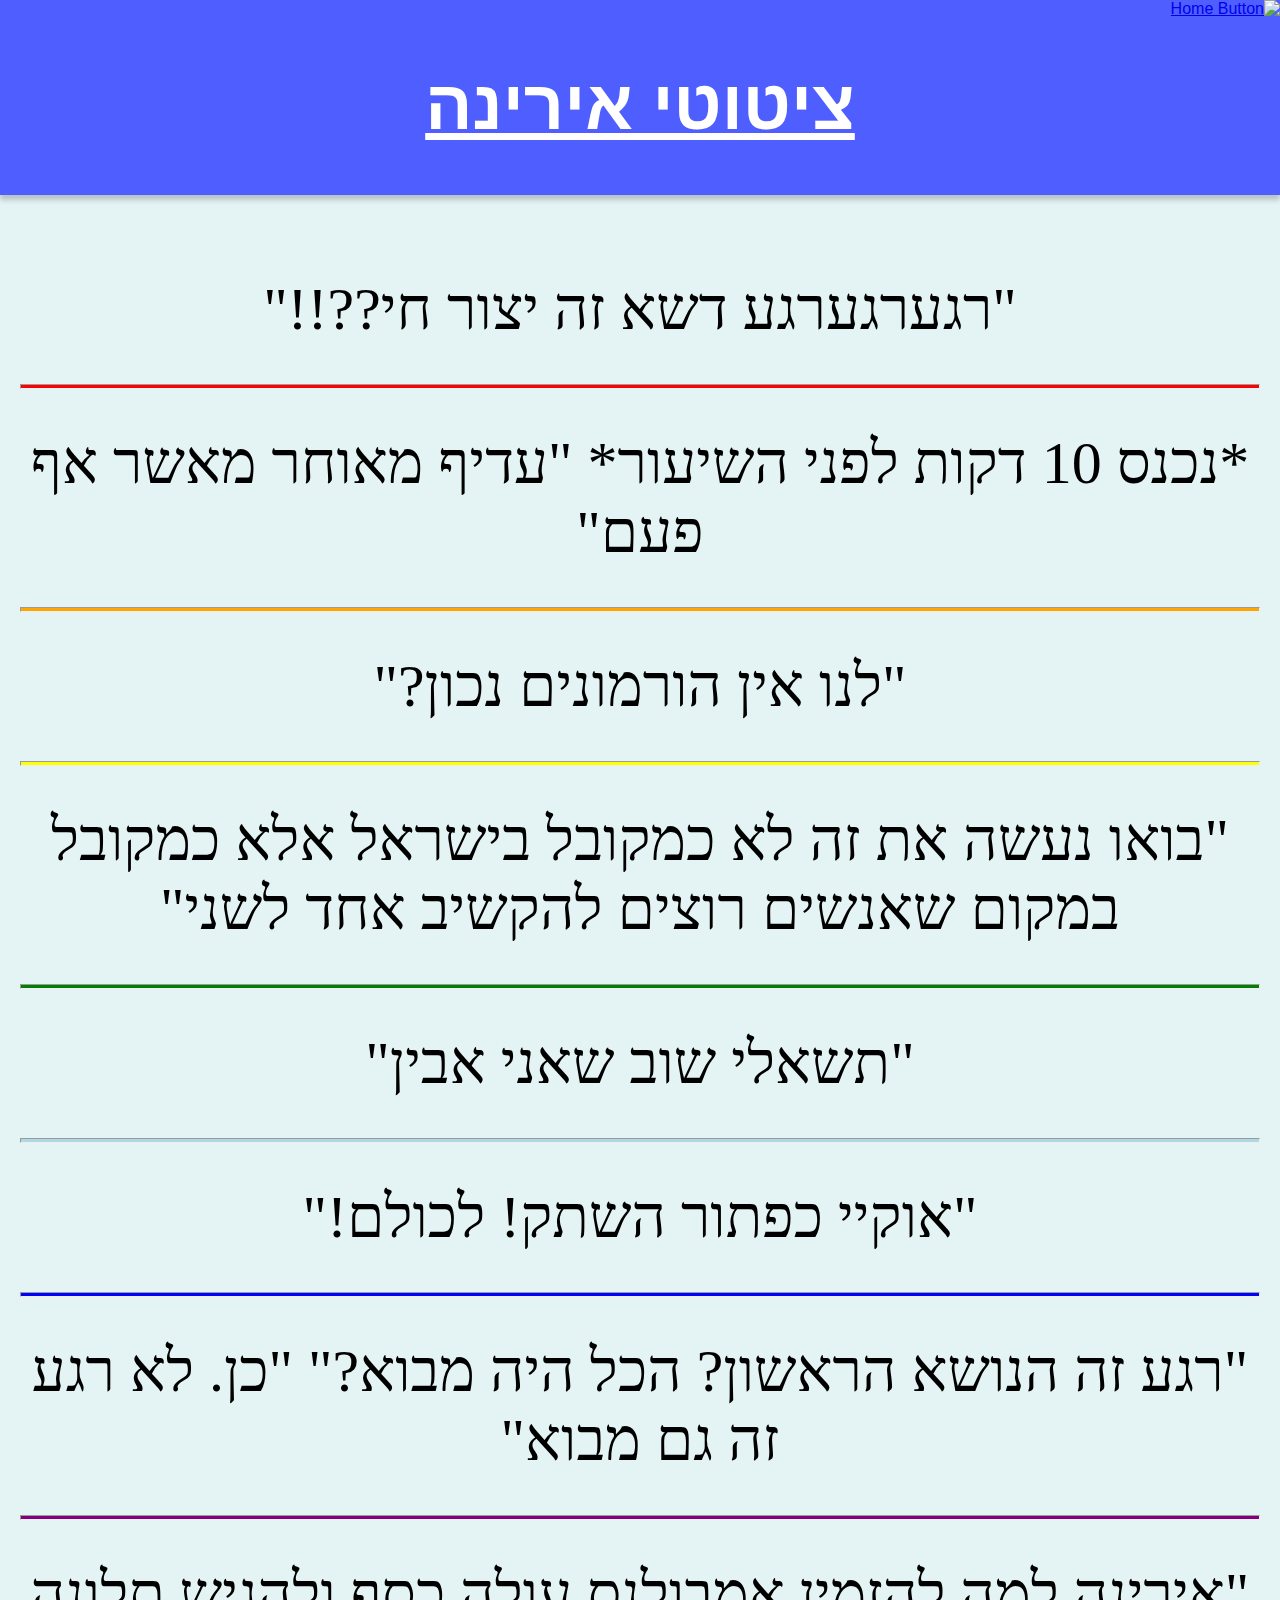
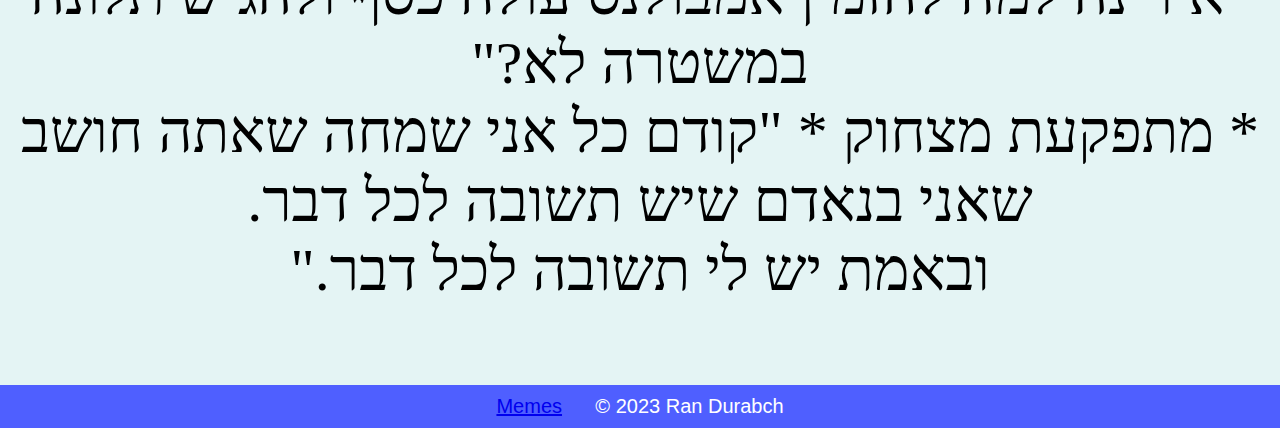
==== A2%asd3DASW#awasdeasteregg.html @ d2fc973c "Add files via upload" ====
<!DOCTYPE html>
<html>
<head>
    <title>ציטוטים של הילה קדמן</title>
    <link rel="stylesheet" type="text/css" href="styles/quotesStyle.css">
    <link rel="icon" type="image/x-icon" href="src/mada.png">
</head>
<body dir="rtl">
    <header>
		<a id="homeButton" href="main.html">
			<img src="src/homeB.png" alt="Home Button">
		</a>
		<u><h1>ציטוטי אירינה</h1></u>
		
    </header>
    <div class="content">
        <main class="s">
            <p>"רגערגערגע דשא זה יצור חי??!!"</p><hr class="red">
            <p>*נכנס 10 דקות לפני השיעור* "עדיף מאוחר מאשר אף פעם"</p><hr class="orange">
            <p>"לנו אין הורמונים נכון?"</p><hr class="yellow">
            <p>"בואו נעשה את זה לא כמקובל בישראל אלא כמקובל במקום שאנשים רוצים להקשיב אחד לשני"</p><hr class="green">
            <p>"תשאלי שוב שאני אבין"</p><hr class="light-blue">
            <p>"אוקיי כפתור השתק! לכולם!"</p><hr class="blue">
            <p>"רגע זה הנושא הראשון? הכל היה מבוא?" "כן. לא רגע זה גם מבוא"</p><hr class="purple">
			
			<p>"אירינה למה להזמין אמבולנס עולה כסף ולהגיש תלונה במשטרה לא?" <br>* מתפקעת מצחוק * "קודם כל אני שמחה שאתה חושב שאני בנאדם שיש  תשובה לכל דבר.<br> ובאמת יש לי תשובה לכל דבר."</p>
        </main>

    </div>
	
    <footer><a href="memes.html">Memes</a>&nbsp;&nbsp;&nbsp;&nbsp;&nbsp;&nbsp;&copy; 2023 Ran Durabch </footer>
</body>
</html>
---- styles/quotesStyle.css ----
@font-face {
  font-family: "heb";
  src: url("os_luizi_round-ffc-web.woff");
}

body {
  background-color: #E4F4F4;
  font-family: arial;
  margin: 0;
  padding: 0;
  display: flex;
  flex-direction: column;
  min-height: 100vh;
}

header {
  font-family: arial;
  background-color: #4F5FFF;
  color: #fff;
  padding: 0;
  box-shadow: 0px 5px 5px rgba(0, 0, 0, 0.2);
}

h1 {
  font-size: 70px;
  margin-bottom: 50px;
  text-align: center;
}

.s {
  font-size: 60px;
}


main {
  flex: 1;
  padding: 20px;
  text-align: center;
}



footer {
  font-size: 20px;
  background-color: #4F5FFF;
  color: #fff;
  padding: 10px;
  text-align: center;
  margin-top: auto;
}


.head1{
	text-align: center;
	color: #FFFFFF;
	padding: 10px;
	font-size: 34px;  
}
.head2 {
    font-size: 30px;
    padding: 10px 10px;
    margin-top: 0px;
    border: none;
    border-radius: 100px;
    cursor: pointer;
    transition: background-color 0.3s;
    text-decoration: none;
    margin: auto auto;
    width: 35vh;
    height: 4vh;
    background-size: 200% 100%;
    background-position: right;
    color: #FFFFFF;
    text-align: center;
    position: relative;
}


#homeButton img{
	height:75px;
	width:auto;
	text-align: right;
}
.content{
	text-align: center;
	font-family: heb;
}

hr {
	background-color: black;
	height: 3px;
	margin-top: -20px;
	margin-bottom: -20px;
}
.red {
	background-color: #FF0000;
}
.orange{
	background-color: #FFA500;
}
.yellow{
	background-color: #FFFF00;
}
.green{
	background-color: #008000;
}
.light-blue{
	background-color: #ADD8E6;
}
.blue{
	background-color: #0000FF;
}
.purple{
	background-color: #800080;
}
a:visited{
	color: #FF0000;
}
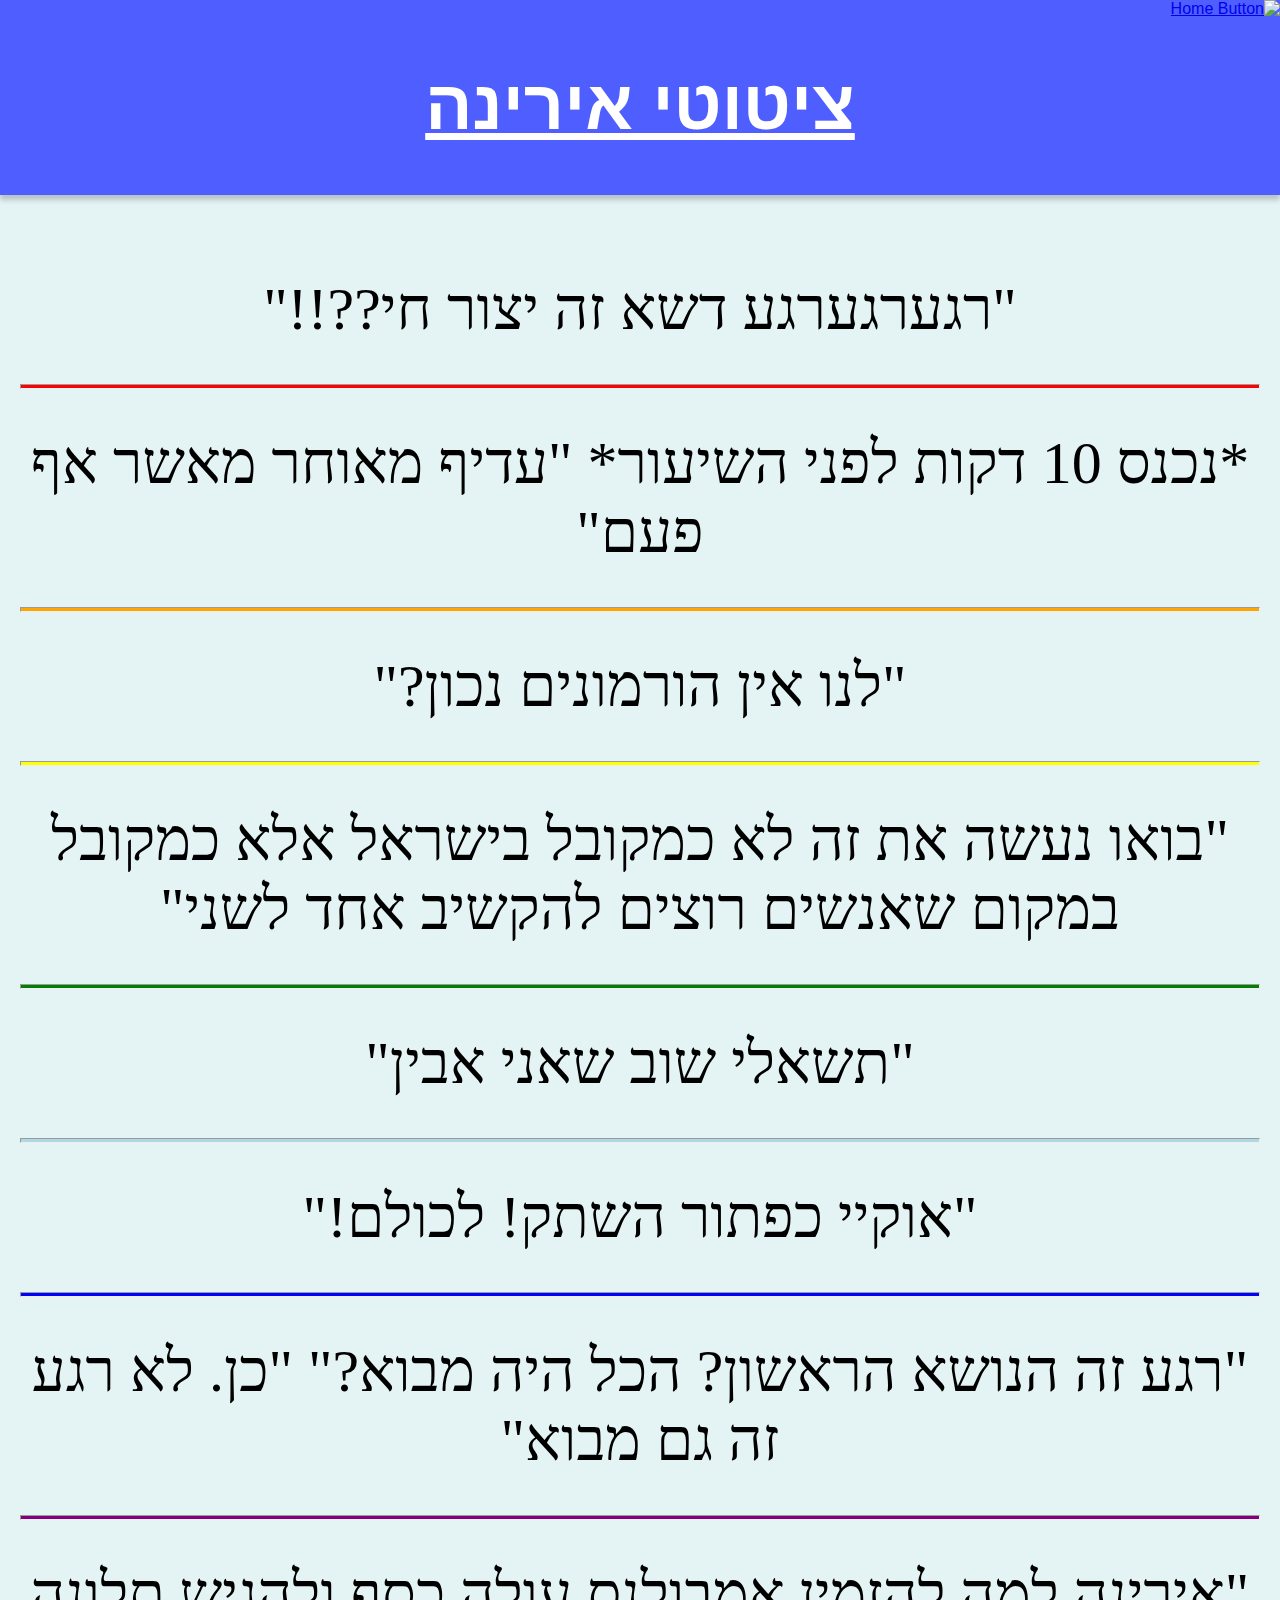
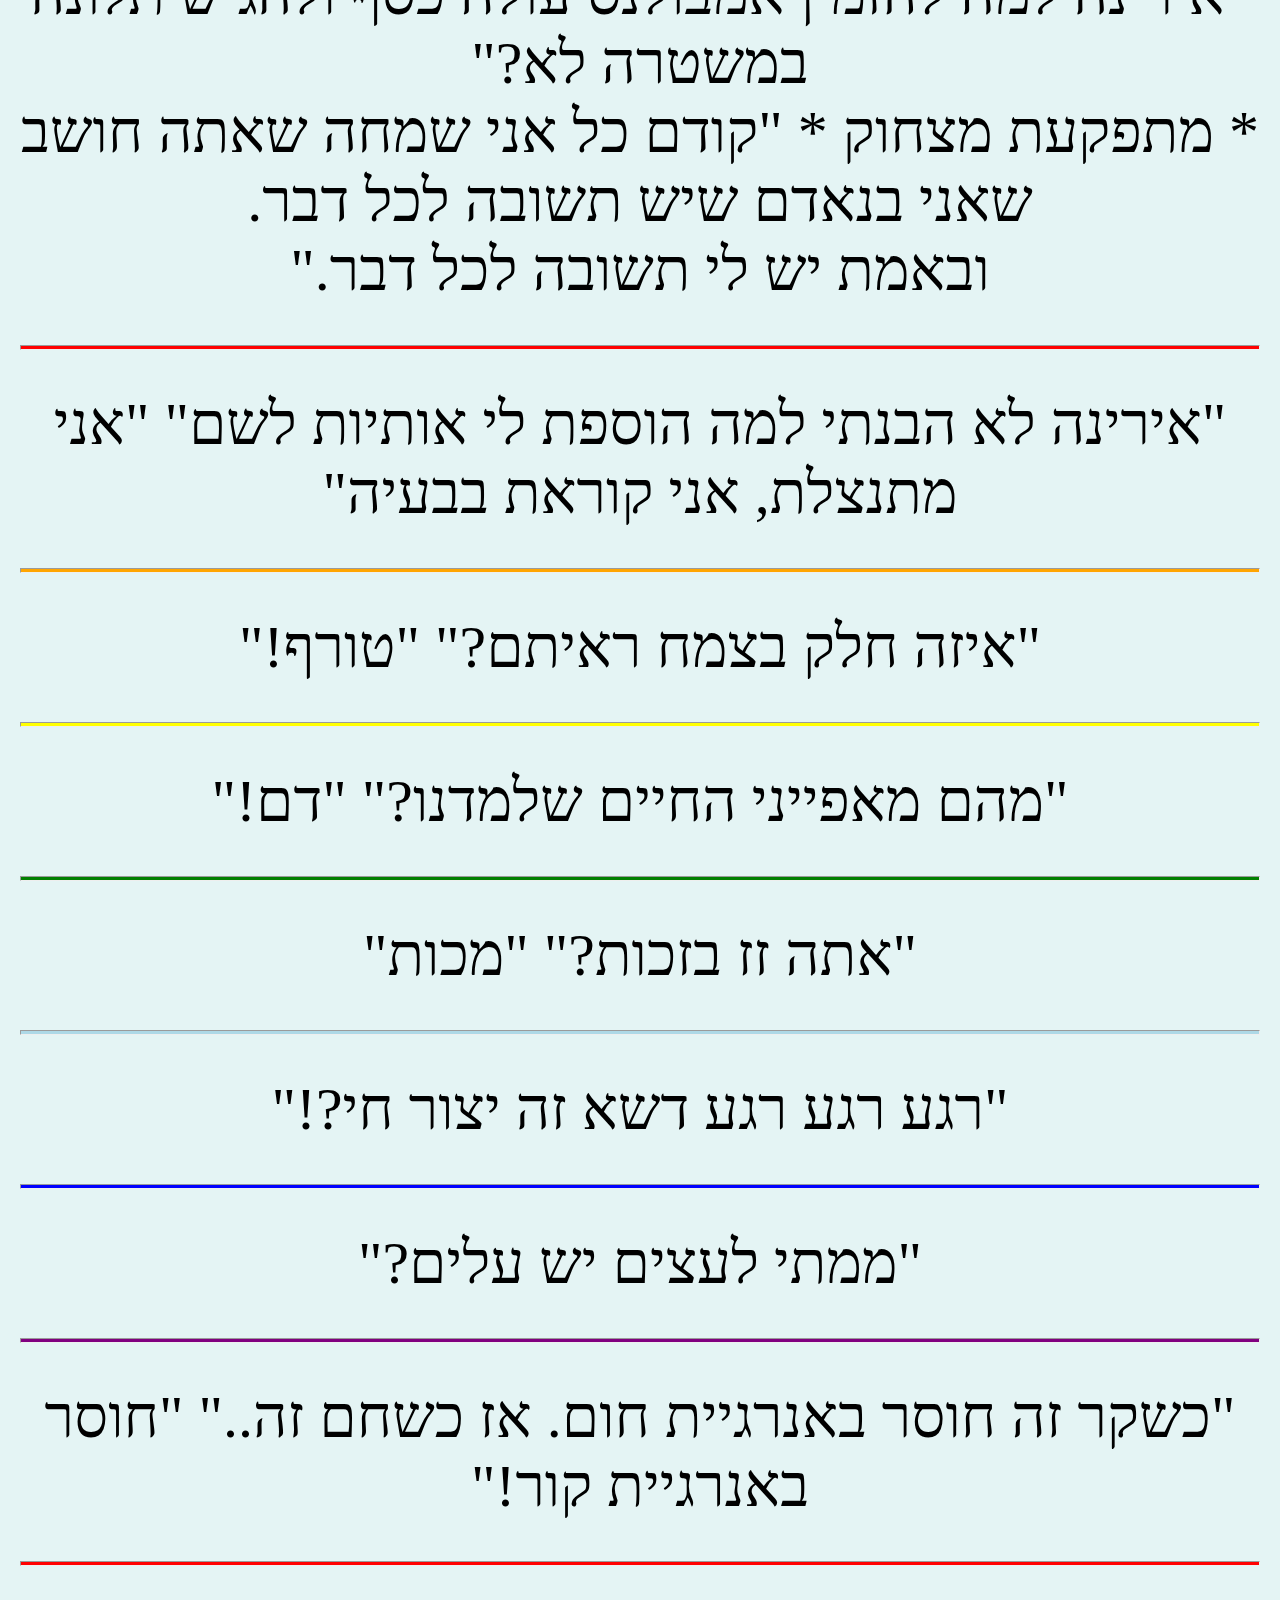
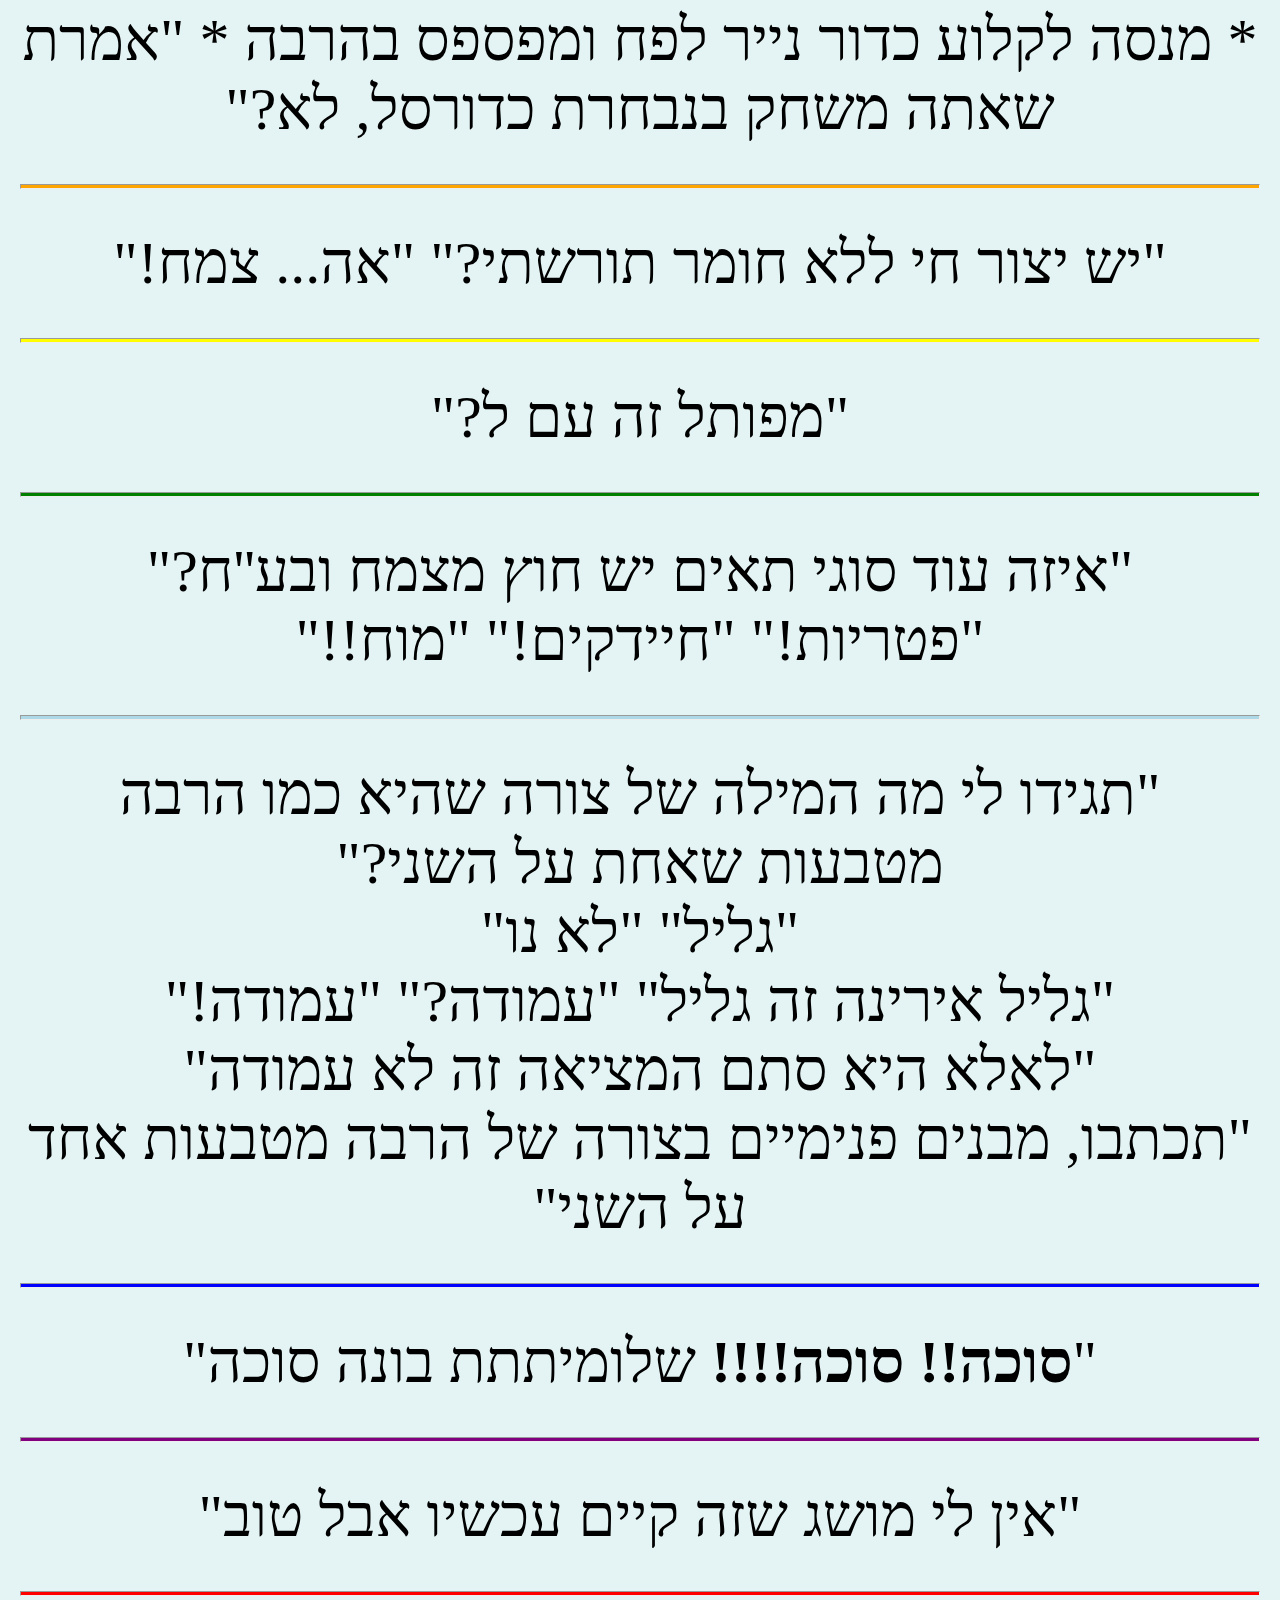
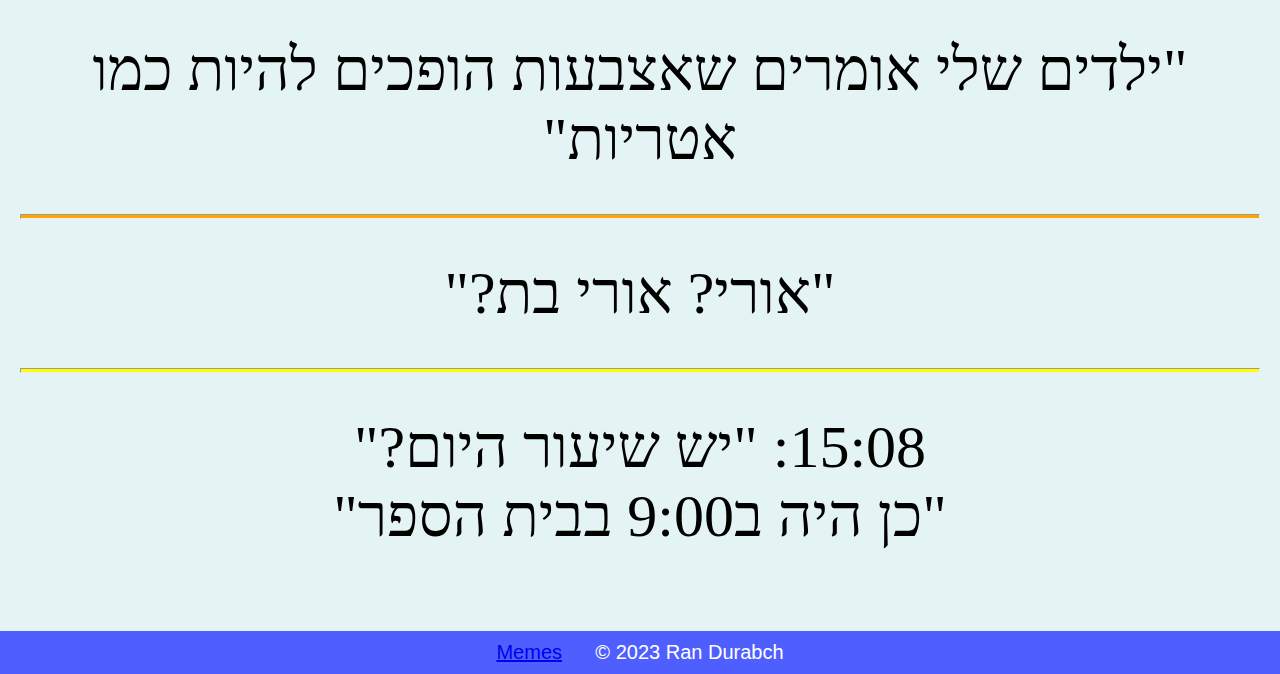
==== commit 35c855e8: "Update A2%asd3DASW#awasdeasteregg.html" ====
--- a/A2%asd3DASW#awasdeasteregg.html
+++ b/A2%asd3DASW#awasdeasteregg.html
@@ -23,11 +23,35 @@
             <p>"אוקיי כפתור השתק! לכולם!"</p><hr class="blue">
             <p>"רגע זה הנושא הראשון? הכל היה מבוא?" "כן. לא רגע זה גם מבוא"</p><hr class="purple">
 			
-			<p>"אירינה למה להזמין אמבולנס עולה כסף ולהגיש תלונה במשטרה לא?" <br>* מתפקעת מצחוק * "קודם כל אני שמחה שאתה חושב שאני בנאדם שיש  תשובה לכל דבר.<br> ובאמת יש לי תשובה לכל דבר."</p>
+			<p>"אירינה למה להזמין אמבולנס עולה כסף ולהגיש תלונה במשטרה לא?" <br>* מתפקעת מצחוק * "קודם כל אני שמחה שאתה חושב שאני בנאדם שיש  תשובה לכל דבר.<br> ובאמת יש לי תשובה לכל דבר."</p><hr class="red">
+			<p>"אירינה לא הבנתי למה הוספת לי אותיות לשם" "אני מתנצלת, אני קוראת בבעיה"</p><hr class="orange">
+			<p>"איזה חלק בצמח ראיתם?" "טורף!"</p><hr class="yellow">
+			<p>"מהם מאפייני החיים שלמדנו?" "דם!"</p><hr class="green">
+			<p>"אתה זז בזכות?" "מכות"</p><hr class="light-blue">
+			<p>"רגע רגע רגע דשא זה יצור חי?!"</p><hr class="blue">
+			<p>"ממתי לעצים יש עלים?"</p><hr class="purple">
+			
+			<p>"כשקר זה חוסר באנרגיית חום. אז כשחם זה.." "חוסר באנרגיית קור!"</p><hr class="red">
+			<p>* מנסה לקלוע כדור נייר לפח ומפספס בהרבה * "אמרת שאתה משחק בנבחרת כדורסל, לא?"</p><hr class="orange">
+			<p>"יש יצור חי ללא חומר תורשתי?" "אה... צמח!"</p><hr class="yellow">
+			<p>"מפותל זה עם ל?"</p><hr class="green">
+			<p>"איזה עוד סוגי תאים יש חוץ מצמח ובע''ח?"<br>"פטריות!" "חיידקים!" "מוח!!"</p><hr class="light-blue">
+			<p>"תגידו לי מה המילה של צורה שהיא כמו הרבה מטבעות שאחת על השני?"<br> "גליל" "לא נו"<br> "גליל אירינה זה גליל" "עמודה?" "עמודה!"<br>"לאלא היא סתם המציאה זה לא עמודה"<br>"תכתבו, מבנים פנימיים בצורה של הרבה מטבעות אחד על השני"</p><hr class="blue">
+			<p>"<b>סוכה!! סוכה!!!!</b> שלומיתתת בונה סוכה"</p><hr class="purple">
+			
+			<p>"אין לי מושג שזה קיים עכשיו אבל טוב"</p><hr class="red">
+			<p>"ילדים שלי אומרים שאצבעות הופכים להיות כמו אטריות"</p><hr class="orange">
+			<p>"אורי? אורי בת?"</p><hr class="yellow">
+			<p>15:08: "יש שיעור היום?"<br> "כן היה ב9:00 בבית הספר"</p><!<hr class="green">
+			<!--
+			<p></p><hr class="light-blue">
+			<p></p><hr class="blue">
+			<p></p><hr class="purple">
+			-->
         </main>
 
     </div>
 	
     <footer><a href="memes.html">Memes</a>&nbsp;&nbsp;&nbsp;&nbsp;&nbsp;&nbsp;&copy; 2023 Ran Durabch </footer>
 </body>
-</html>+</html>
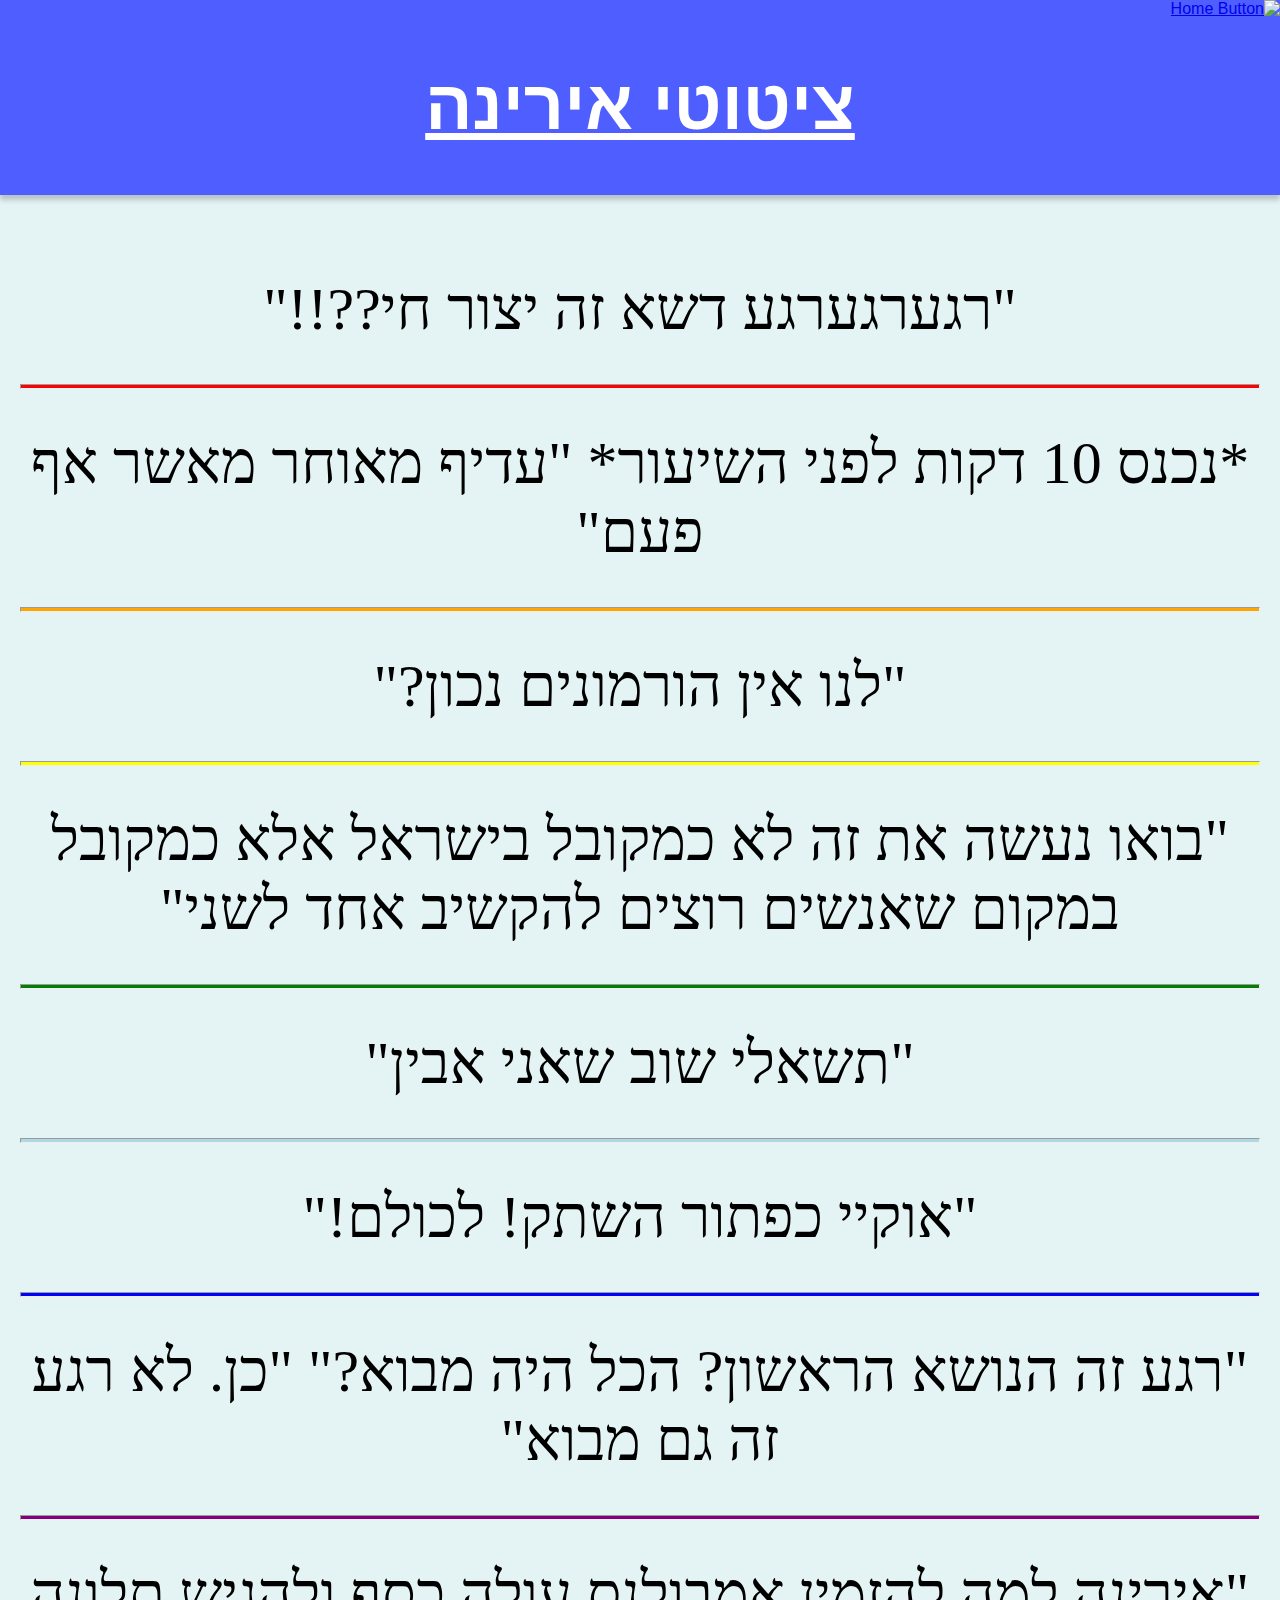
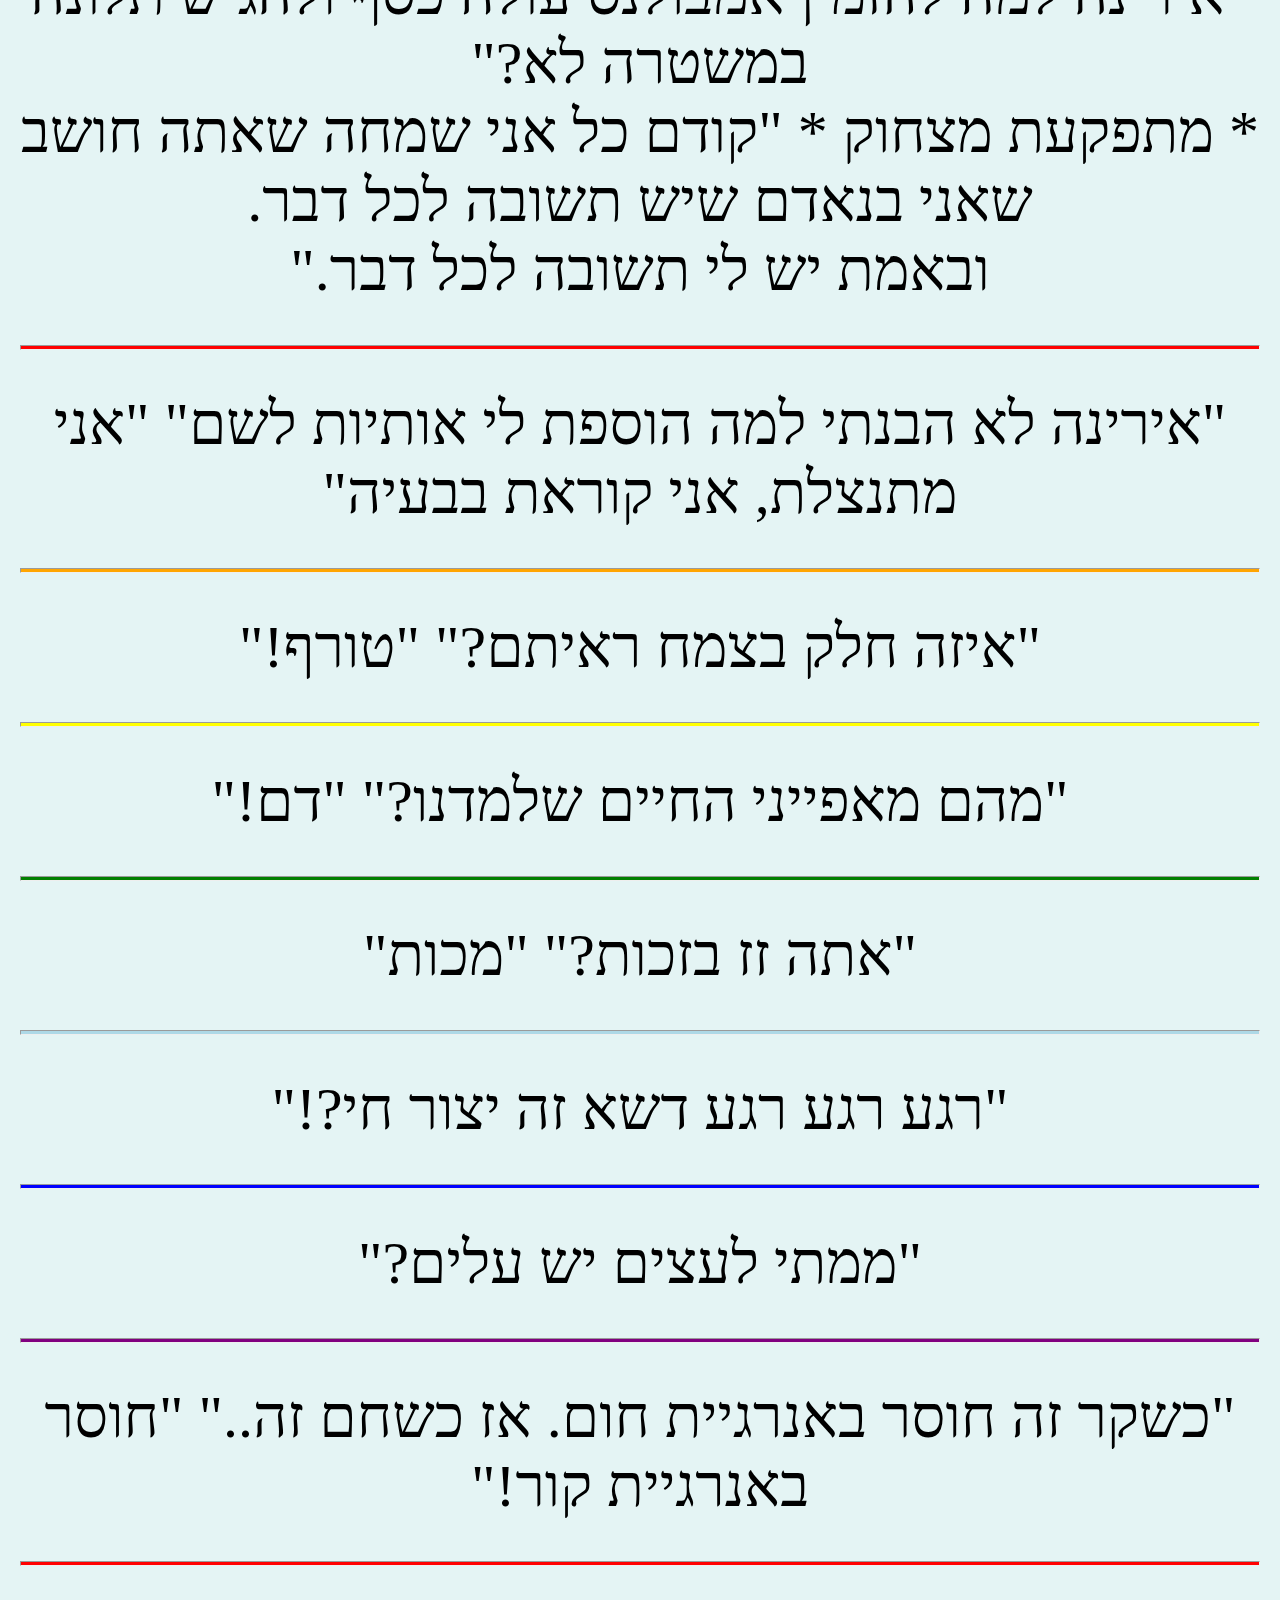
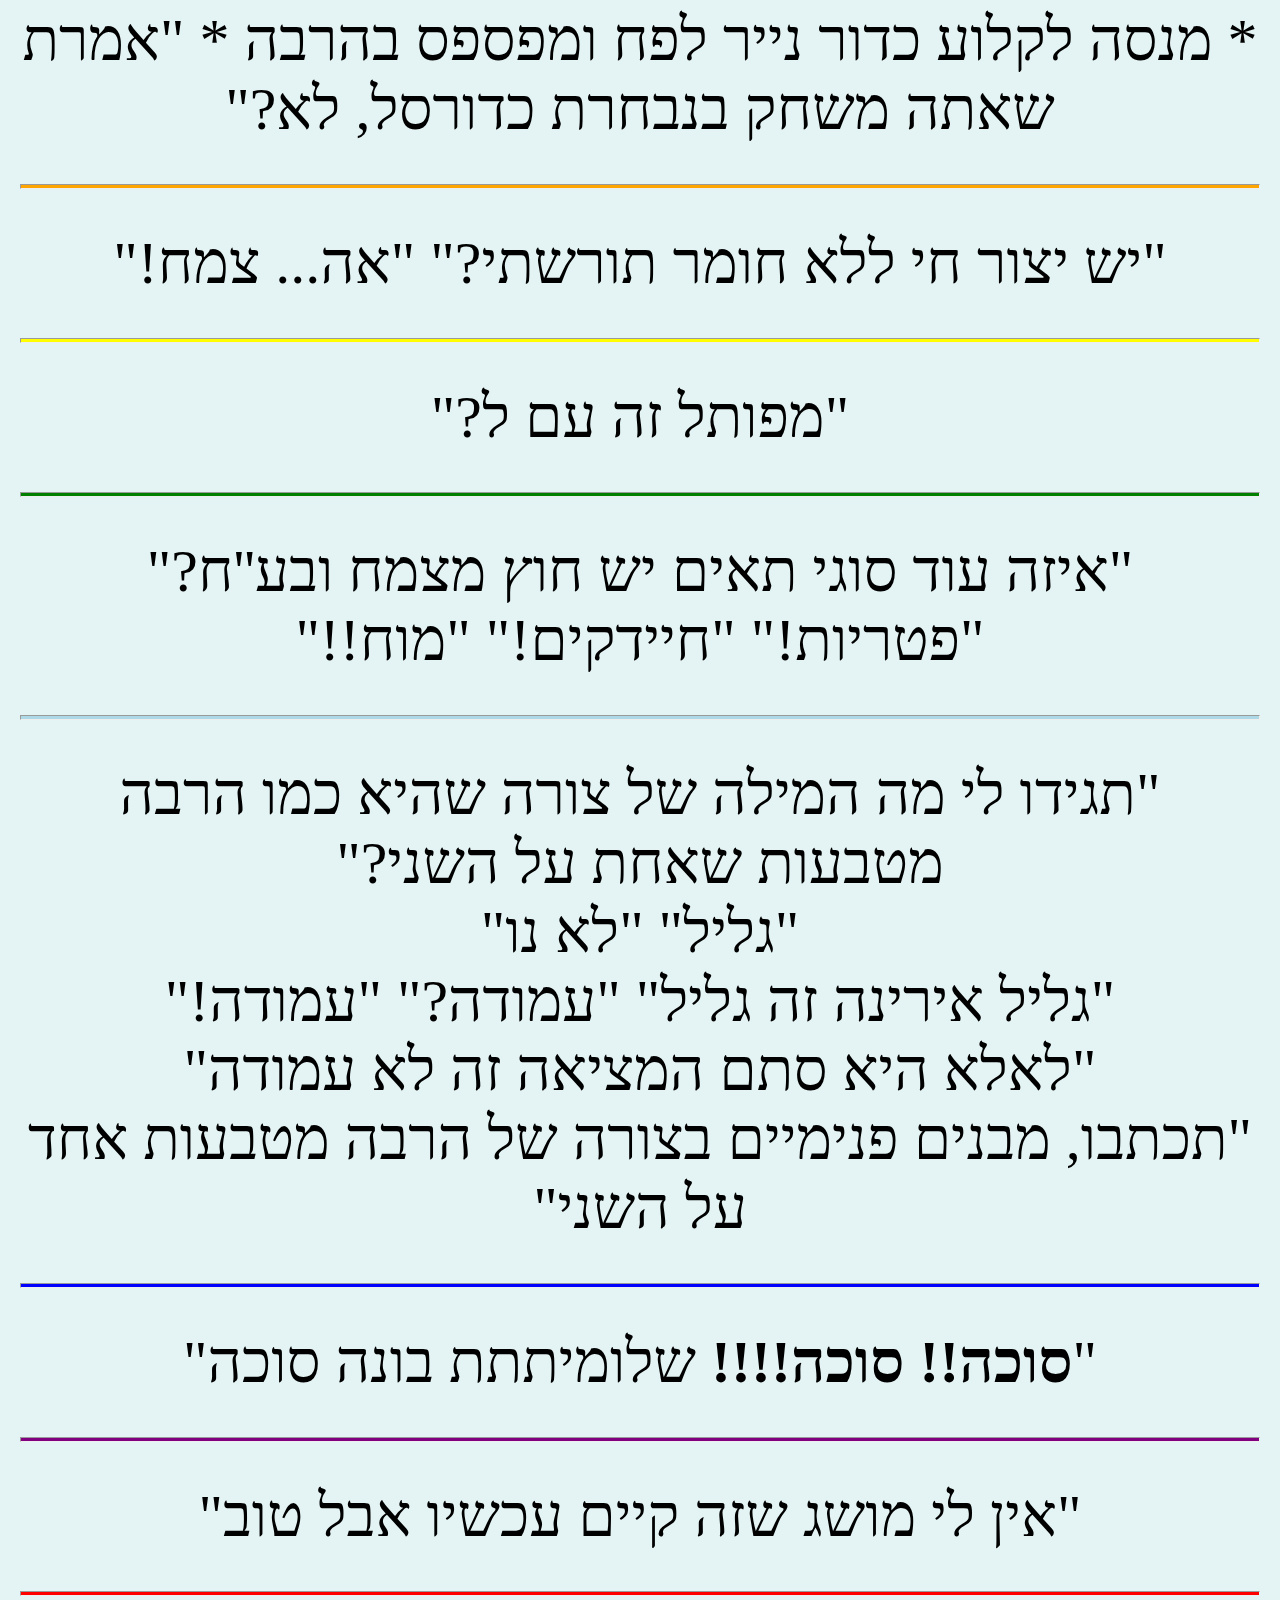
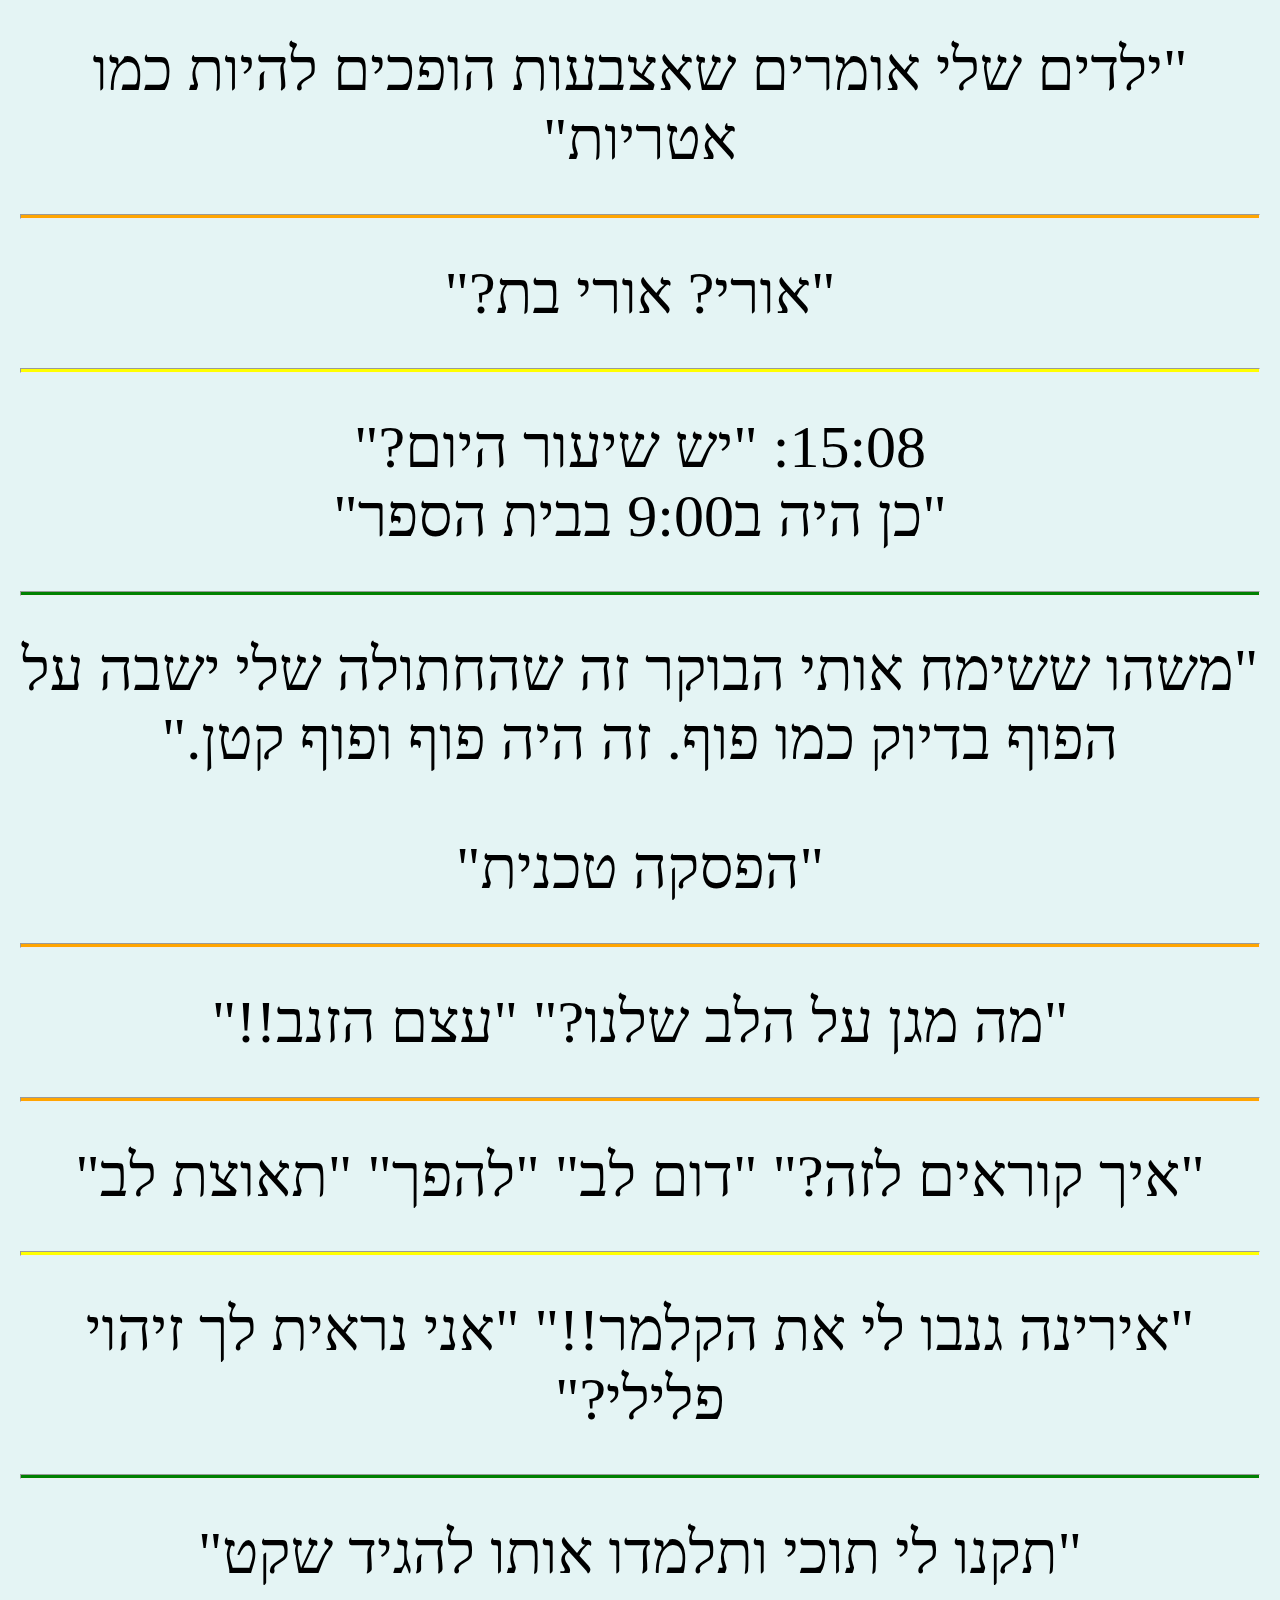
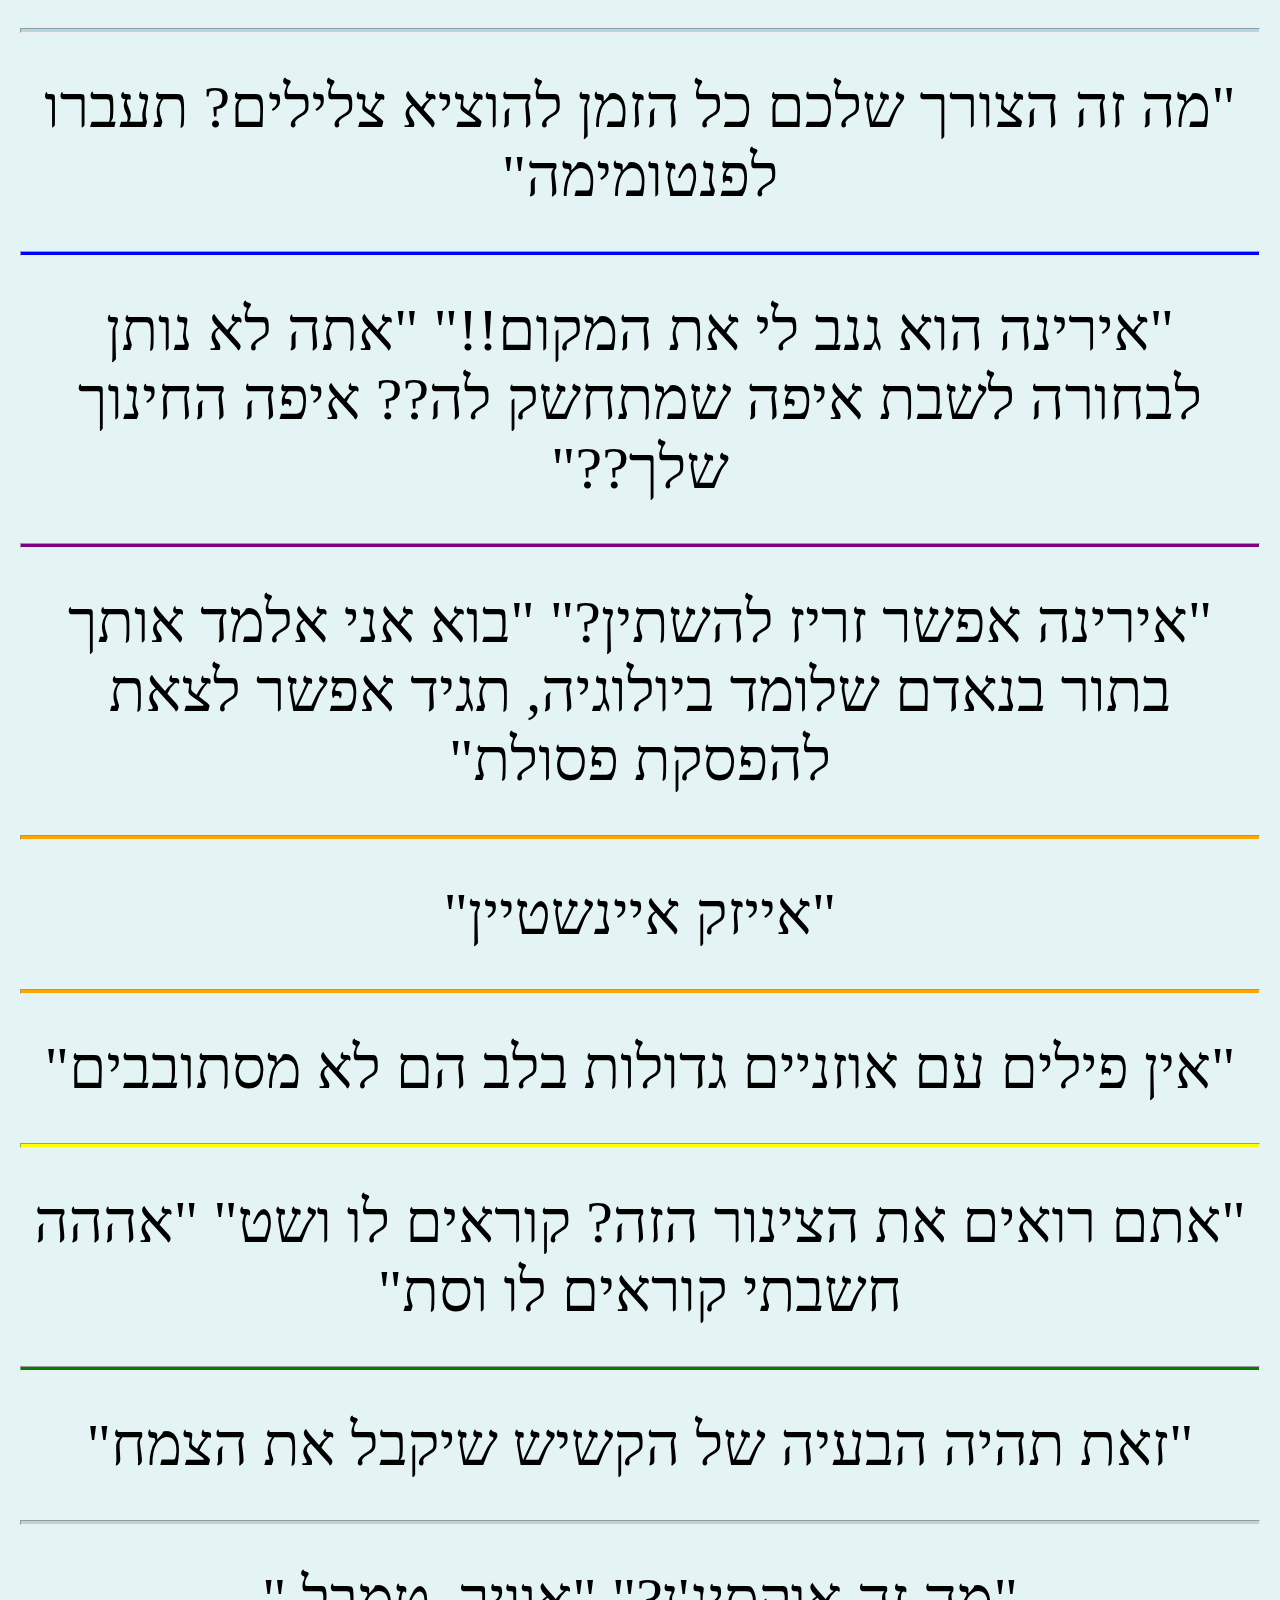
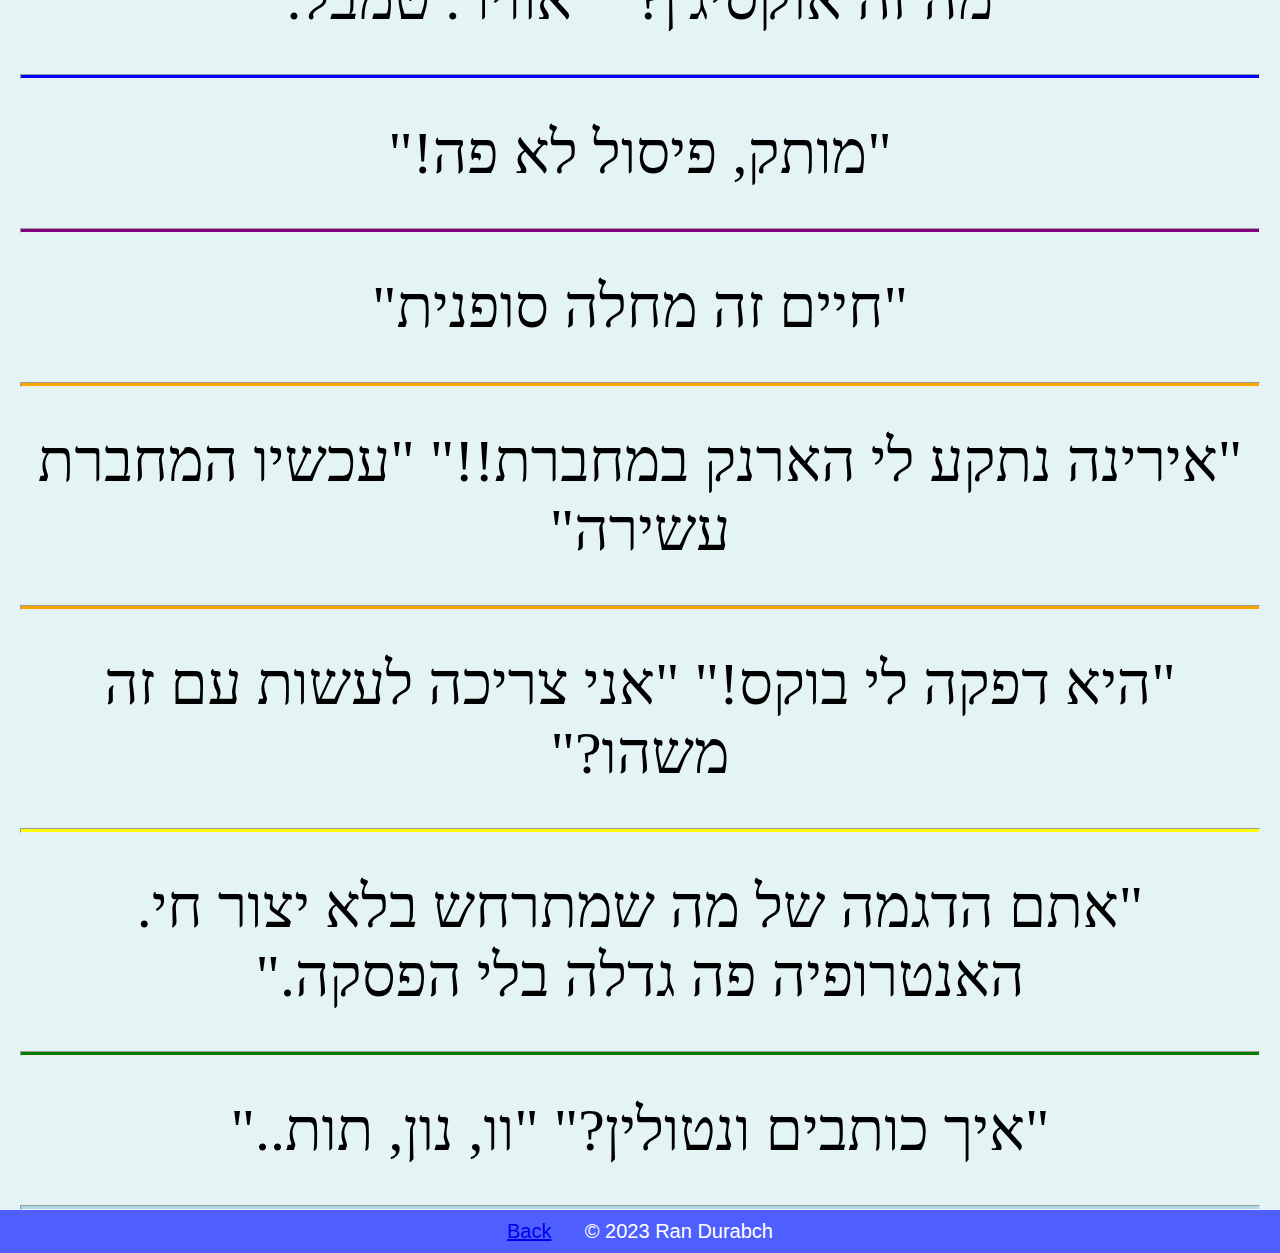
==== commit 23ce12e9: "Update A2%asd3DASW#awasdeasteregg.html" ====
--- a/A2%asd3DASW#awasdeasteregg.html
+++ b/A2%asd3DASW#awasdeasteregg.html
@@ -15,43 +15,65 @@
     </header>
     <div class="content">
         <main class="s">
-            <p>"רגערגערגע דשא זה יצור חי??!!"</p><hr class="red">
-            <p>*נכנס 10 דקות לפני השיעור* "עדיף מאוחר מאשר אף פעם"</p><hr class="orange">
-            <p>"לנו אין הורמונים נכון?"</p><hr class="yellow">
-            <p>"בואו נעשה את זה לא כמקובל בישראל אלא כמקובל במקום שאנשים רוצים להקשיב אחד לשני"</p><hr class="green">
-            <p>"תשאלי שוב שאני אבין"</p><hr class="light-blue">
-            <p>"אוקיי כפתור השתק! לכולם!"</p><hr class="blue">
-            <p>"רגע זה הנושא הראשון? הכל היה מבוא?" "כן. לא רגע זה גם מבוא"</p><hr class="purple">
+	            <p>"רגערגערגע דשא זה יצור חי??!!"</p><hr style="background-color:red">
+	            <p>*נכנס 10 דקות לפני השיעור* "עדיף מאוחר מאשר אף פעם"</p><hr style="background-color:orange">
+	            <p>"לנו אין הורמונים נכון?"</p><hr style="background-color:yellow">
+	            <p>"בואו נעשה את זה לא כמקובל בישראל אלא כמקובל במקום שאנשים רוצים להקשיב אחד לשני"</p><hr style="background-color:green">
+	            <p>"תשאלי שוב שאני אבין"</p><hr style="background-color:lightblue">
+	            <p>"אוקיי כפתור השתק! לכולם!"</p><hr style="background-color:blue">
+	            <p>"רגע זה הנושא הראשון? הכל היה מבוא?" "כן. לא רגע זה גם מבוא"</p><hr style="background-color:purple">
 			
-			<p>"אירינה למה להזמין אמבולנס עולה כסף ולהגיש תלונה במשטרה לא?" <br>* מתפקעת מצחוק * "קודם כל אני שמחה שאתה חושב שאני בנאדם שיש  תשובה לכל דבר.<br> ובאמת יש לי תשובה לכל דבר."</p><hr class="red">
-			<p>"אירינה לא הבנתי למה הוספת לי אותיות לשם" "אני מתנצלת, אני קוראת בבעיה"</p><hr class="orange">
-			<p>"איזה חלק בצמח ראיתם?" "טורף!"</p><hr class="yellow">
-			<p>"מהם מאפייני החיים שלמדנו?" "דם!"</p><hr class="green">
-			<p>"אתה זז בזכות?" "מכות"</p><hr class="light-blue">
-			<p>"רגע רגע רגע דשא זה יצור חי?!"</p><hr class="blue">
-			<p>"ממתי לעצים יש עלים?"</p><hr class="purple">
+			<p>"אירינה למה להזמין אמבולנס עולה כסף ולהגיש תלונה במשטרה לא?" <br>* מתפקעת מצחוק * "קודם כל אני שמחה שאתה חושב שאני בנאדם שיש  תשובה לכל דבר.<br> ובאמת יש לי תשובה לכל דבר."</p><hr style="background-color:red">
+			<p>"אירינה לא הבנתי למה הוספת לי אותיות לשם" "אני מתנצלת, אני קוראת בבעיה"</p><hr style="background-color:orange">
+			<p>"איזה חלק בצמח ראיתם?" "טורף!"</p><hr style="background-color:yellow">
+			<p>"מהם מאפייני החיים שלמדנו?" "דם!"</p><hr style="background-color:green">
+			<p>"אתה זז בזכות?" "מכות"</p><hr style="background-color:lightblue">
+			<p>"רגע רגע רגע דשא זה יצור חי?!"</p><hr style="background-color:blue">
+			<p>"ממתי לעצים יש עלים?"</p><hr style="background-color:purple">
 			
-			<p>"כשקר זה חוסר באנרגיית חום. אז כשחם זה.." "חוסר באנרגיית קור!"</p><hr class="red">
-			<p>* מנסה לקלוע כדור נייר לפח ומפספס בהרבה * "אמרת שאתה משחק בנבחרת כדורסל, לא?"</p><hr class="orange">
-			<p>"יש יצור חי ללא חומר תורשתי?" "אה... צמח!"</p><hr class="yellow">
-			<p>"מפותל זה עם ל?"</p><hr class="green">
-			<p>"איזה עוד סוגי תאים יש חוץ מצמח ובע''ח?"<br>"פטריות!" "חיידקים!" "מוח!!"</p><hr class="light-blue">
-			<p>"תגידו לי מה המילה של צורה שהיא כמו הרבה מטבעות שאחת על השני?"<br> "גליל" "לא נו"<br> "גליל אירינה זה גליל" "עמודה?" "עמודה!"<br>"לאלא היא סתם המציאה זה לא עמודה"<br>"תכתבו, מבנים פנימיים בצורה של הרבה מטבעות אחד על השני"</p><hr class="blue">
-			<p>"<b>סוכה!! סוכה!!!!</b> שלומיתתת בונה סוכה"</p><hr class="purple">
+			<p>"כשקר זה חוסר באנרגיית חום. אז כשחם זה.." "חוסר באנרגיית קור!"</p><hr style="background-color:red">
+			<p>* מנסה לקלוע כדור נייר לפח ומפספס בהרבה * "אמרת שאתה משחק בנבחרת כדורסל, לא?"</p><hr style="background-color:orange">
+			<p>"יש יצור חי ללא חומר תורשתי?" "אה... צמח!"</p><hr style="background-color:yellow">
+			<p>"מפותל זה עם ל?"</p><hr style="background-color:green">
+			<p>"איזה עוד סוגי תאים יש חוץ מצמח ובע''ח?"<br>"פטריות!" "חיידקים!" "מוח!!"</p><hr style="background-color:lightblue">
+			<p>"תגידו לי מה המילה של צורה שהיא כמו הרבה מטבעות שאחת על השני?"<br> "גליל" "לא נו"<br> "גליל אירינה זה גליל" "עמודה?" "עמודה!"<br>"לאלא היא סתם המציאה זה לא עמודה"<br>"תכתבו, מבנים פנימיים בצורה של הרבה מטבעות אחד על השני"</p><hr style="background-color:blue">
+			<p>"<b>סוכה!! סוכה!!!!</b> שלומיתתת בונה סוכה"</p><hr style="background-color:purple">
 			
-			<p>"אין לי מושג שזה קיים עכשיו אבל טוב"</p><hr class="red">
-			<p>"ילדים שלי אומרים שאצבעות הופכים להיות כמו אטריות"</p><hr class="orange">
-			<p>"אורי? אורי בת?"</p><hr class="yellow">
-			<p>15:08: "יש שיעור היום?"<br> "כן היה ב9:00 בבית הספר"</p><!<hr class="green">
+			<p>"אין לי מושג שזה קיים עכשיו אבל טוב"</p><hr style="background-color:red">
+			<p>"ילדים שלי אומרים שאצבעות הופכים להיות כמו אטריות"</p><hr style="background-color:orange">
+			<p>"אורי? אורי בת?"</p><hr style="background-color:yellow">
+			<p>15:08: "יש שיעור היום?"<br> "כן היה ב9:00 בבית הספר"</p><hr style="background-color:green">
+			
+			<p>"משהו ששימח אותי הבוקר זה שהחתולה שלי ישבה על הפוף בדיוק כמו פוף. זה היה פוף ופוף קטן."</p><!<hr style="background-color:lightblue">
+			
+			<p>"הפסקה טכנית"</p><hr style="background-color:orange">
+			<p>"מה מגן על הלב שלנו?" "עצם הזנב!!"</p><hr style="background-color:orange">
+			<p>"איך קוראים לזה?" "דום לב" "להפך" "תאוצת לב"</p><hr style="background-color:yellow">
+			<p>"אירינה גנבו לי את הקלמר!!" "אני נראית לך זיהוי פלילי?"</p><hr style="background-color:green">
+	            	<p>"תקנו לי תוכי ותלמדו אותו להגיד שקט"</p><hr style="background-color:lightblue">
+	            	<p>"מה זה הצורך שלכם כל הזמן להוציא צלילים? תעברו לפנטומימה"</p><hr style="background-color:blue">
+	            	<p>"אירינה הוא גנב לי את המקום!!" "אתה לא נותן לבחורה לשבת איפה שמתחשק לה?? איפה החינוך שלך??"</p><hr style="background-color:purple">
+		
+			<p>"אירינה אפשר זריז להשתין?" "בוא אני אלמד אותך בתור בנאדם שלומד ביולוגיה, תגיד אפשר לצאת להפסקת פסולת"</p><hr style="background-color:orange">
+			<p>"אייזק איינשטיין"</p><hr style="background-color:orange">
+			<p>"אין פילים עם אוזניים גדולות בלב הם לא מסתובבים"</p><hr style="background-color:yellow">
+			<p>"אתם רואים את הצינור הזה? קוראים לו ושט" "אההה חשבתי קוראים לו וסת"</p><hr style="background-color:green">
+	            	<p>"זאת תהיה הבעיה של הקשיש שיקבל את הצמח"</p><hr style="background-color:lightblue">
+	            	<p>"מה זה אוקסיג'ן?" "אוויר. טמבל."</p><hr style="background-color:blue">
+	            	<p>"מותק, פיסול לא פה!"</p><hr style="background-color:purple">
+
+			<p>"חיים זה מחלה סופנית"</p><hr style="background-color:orange">
+			<p>"אירינה נתקע לי הארנק במחברת!!" "עכשיו המחברת עשירה"</p><hr style="background-color:orange">
+			<p>"היא דפקה לי בוקס!" "אני צריכה לעשות עם זה משהו?"</p><hr style="background-color:yellow">
+			<p>"אתם הדגמה של מה שמתרחש בלא יצור חי. האנטרופיה פה גדלה בלי הפסקה."</p><hr style="background-color:green">
+	            	<p>"איך כותבים ונטולין?" "וו, נון, תות.."</p><hr style="background-color:lightblue">
 			<!--
-			<p></p><hr class="light-blue">
-			<p></p><hr class="blue">
-			<p></p><hr class="purple">
-			-->
+	            	<p>"מה זה אוקסיג'ן?" "אוויר. טמבל."</p><hr style="background-color:blue">
+	            	<p>"מותק, פיסול לא פה!"</p><hr style="background-color:purple"> -->
         </main>
 
     </div>
 	
-    <footer><a href="memes.html">Memes</a>&nbsp;&nbsp;&nbsp;&nbsp;&nbsp;&nbsp;&copy; 2023 Ran Durabch </footer>
+    <footer><a href="main.html">Back</a>&nbsp;&nbsp;&nbsp;&nbsp;&nbsp;&nbsp;&copy; 2023 Ran Durabch </footer>
 </body>
 </html>
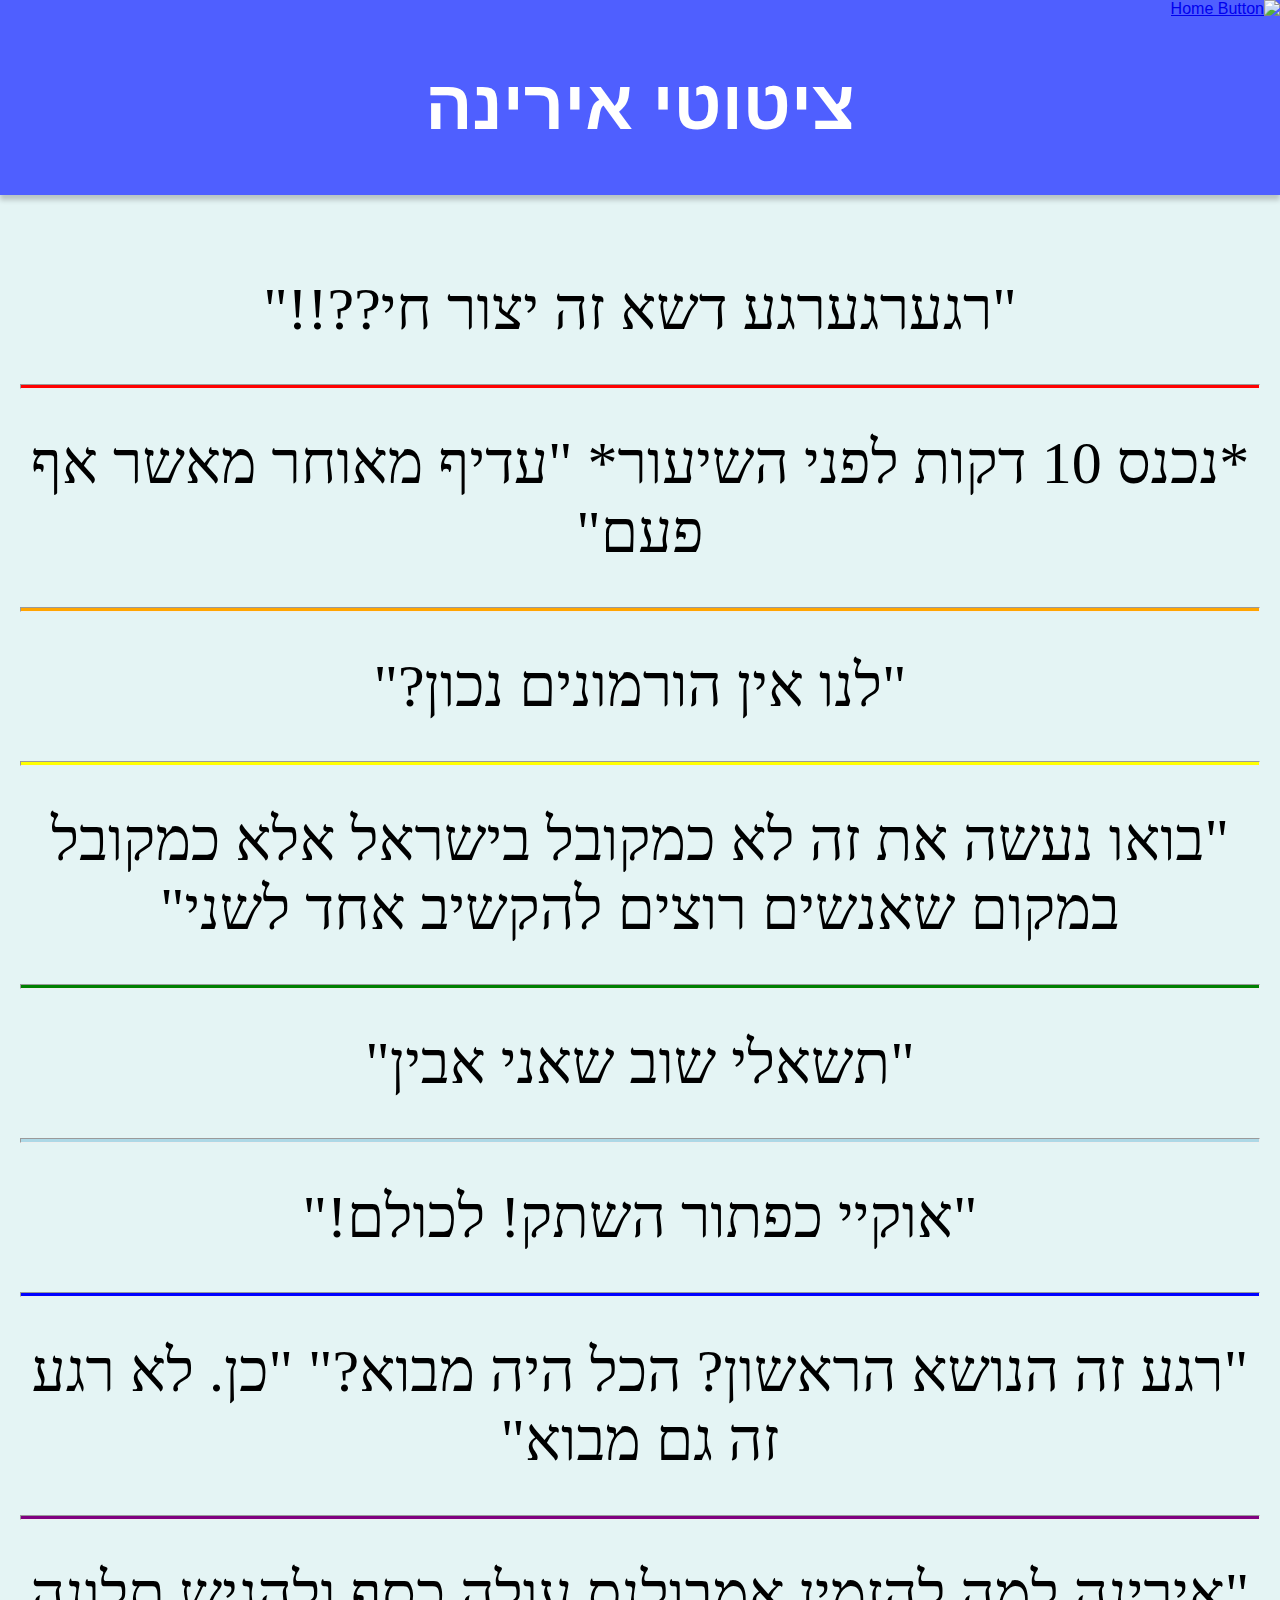
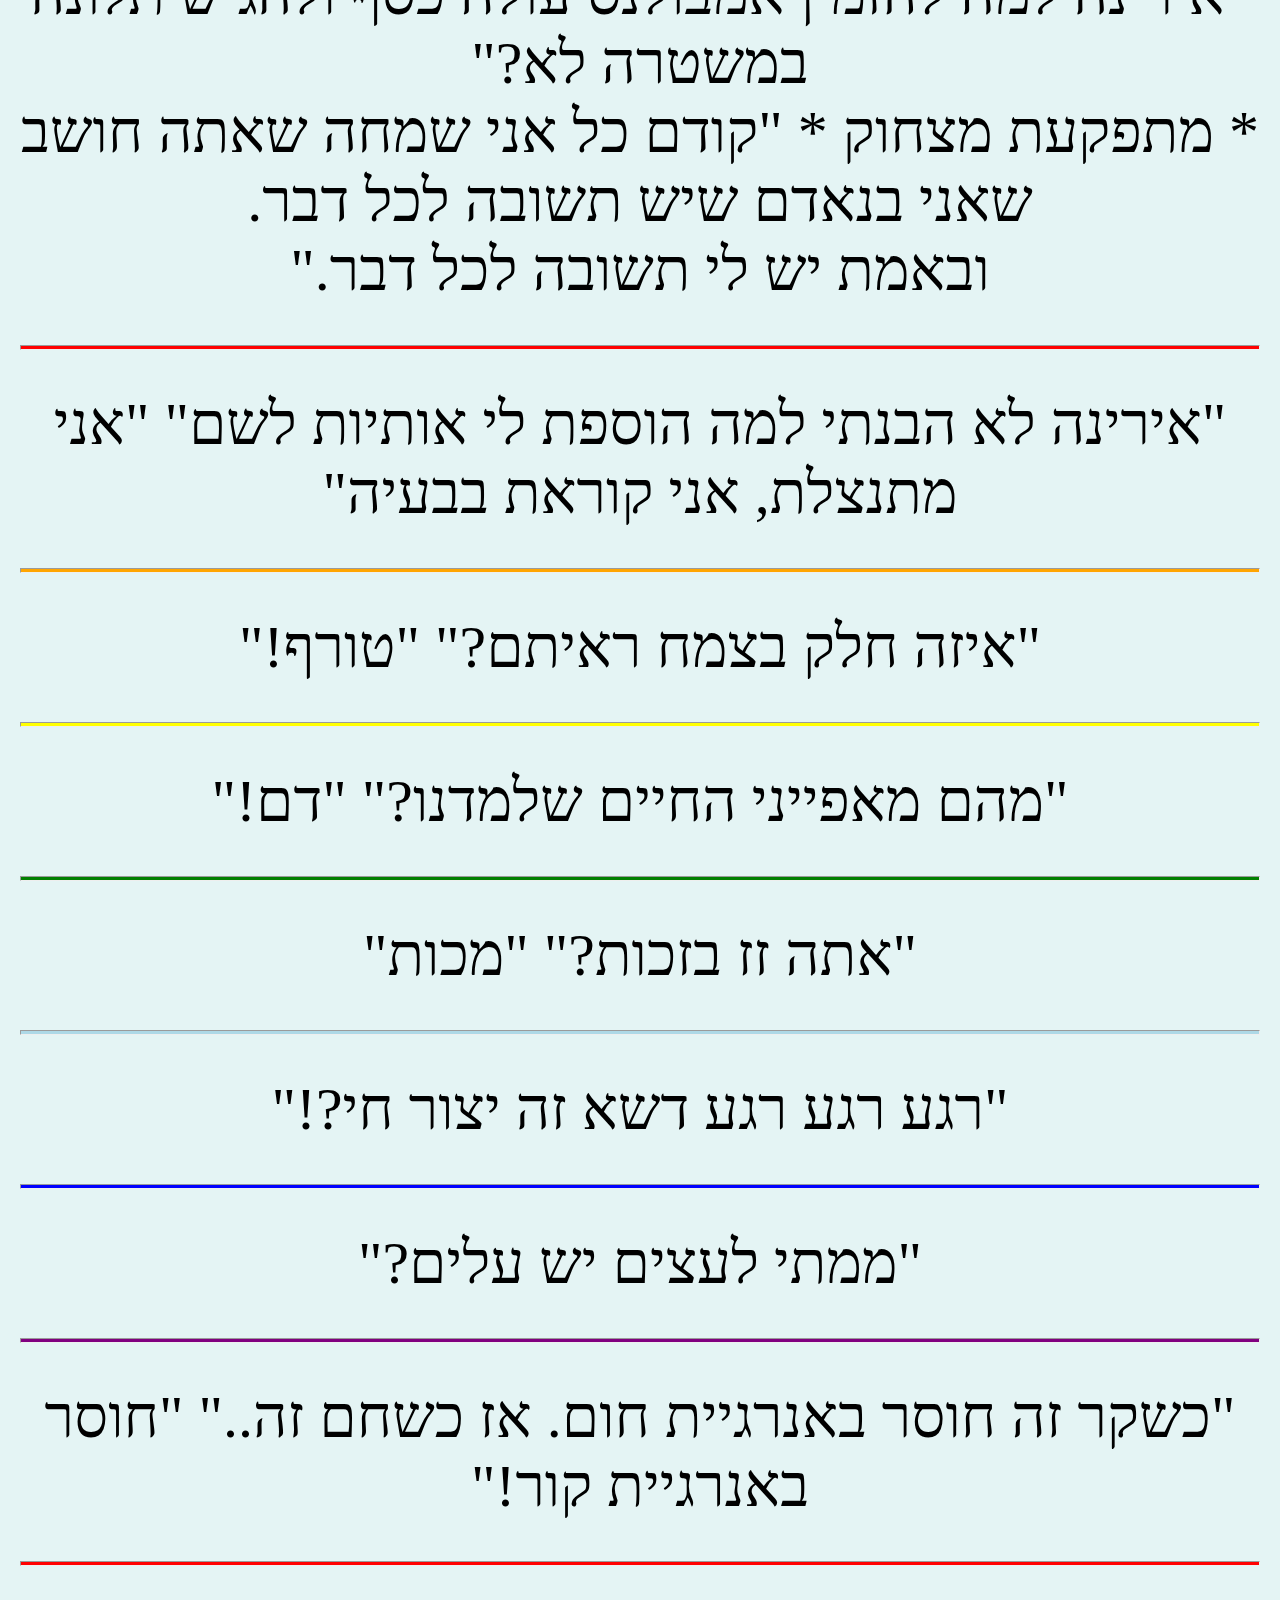
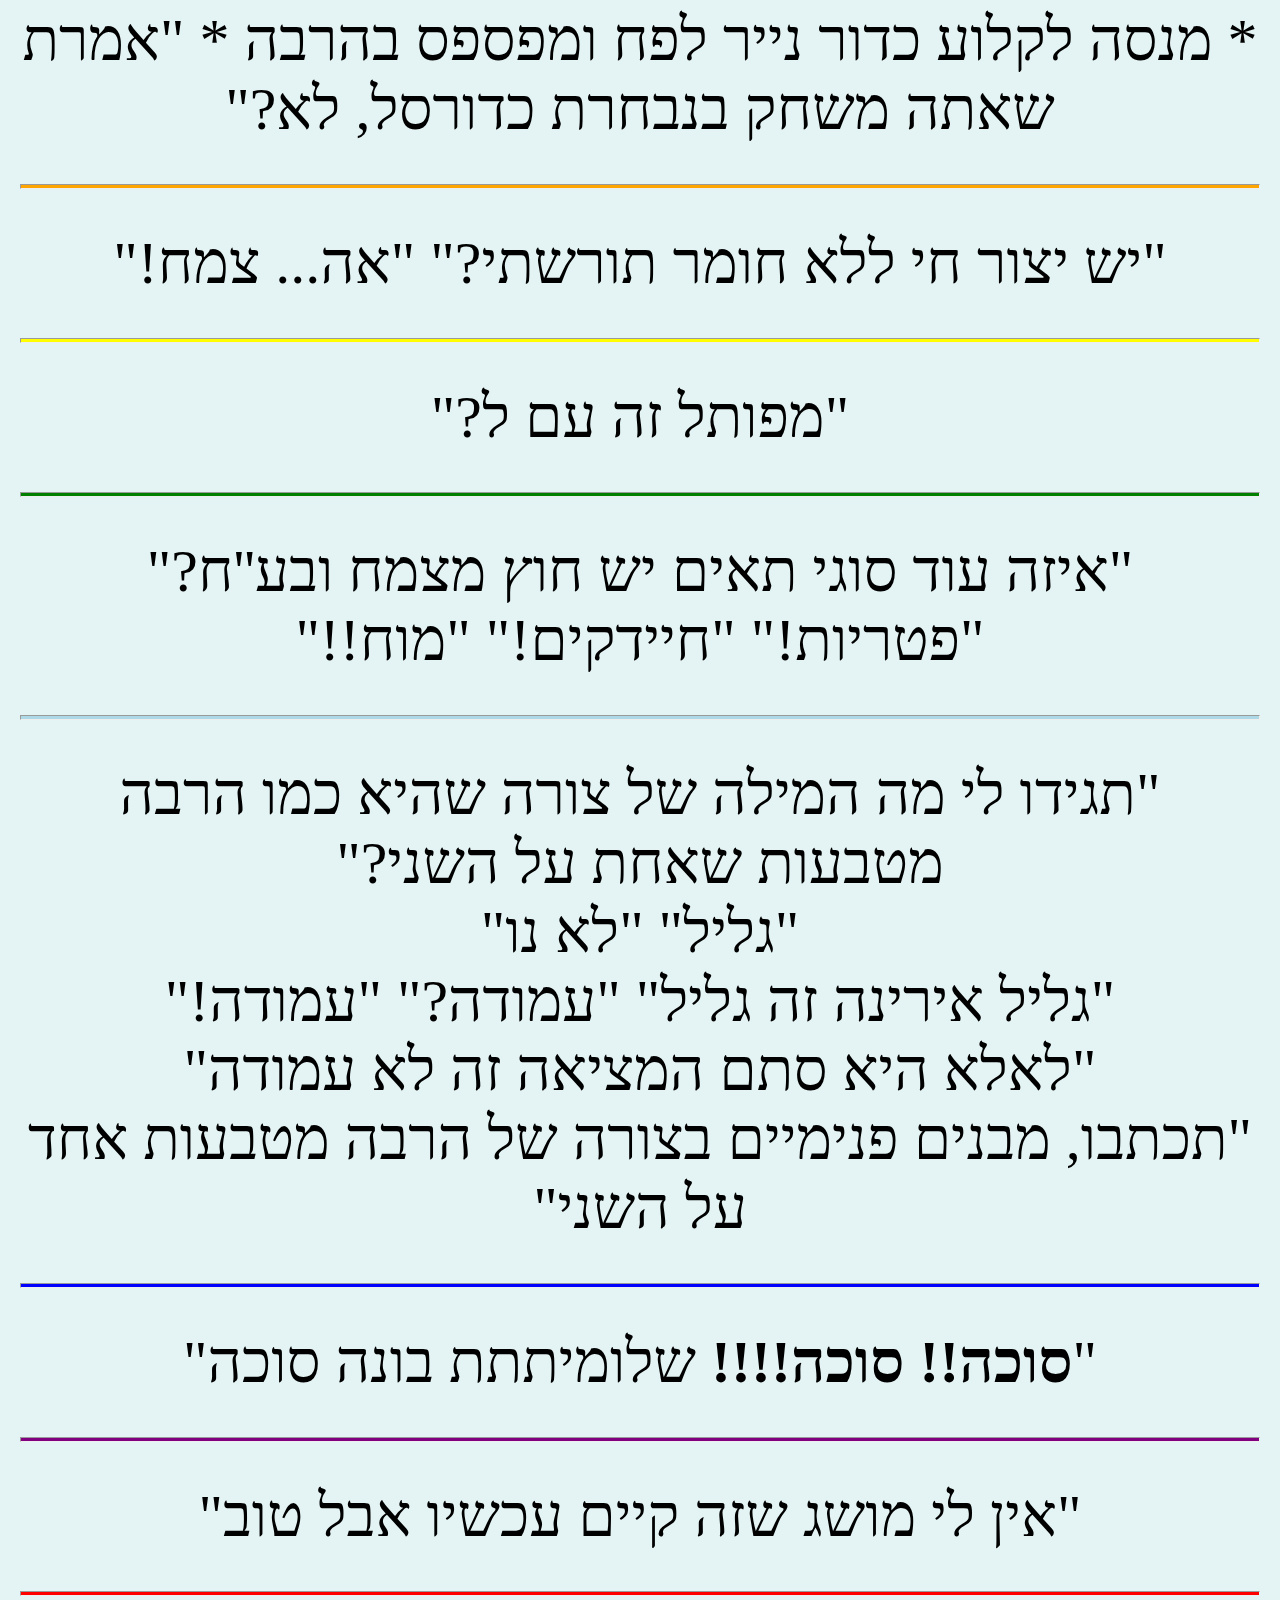
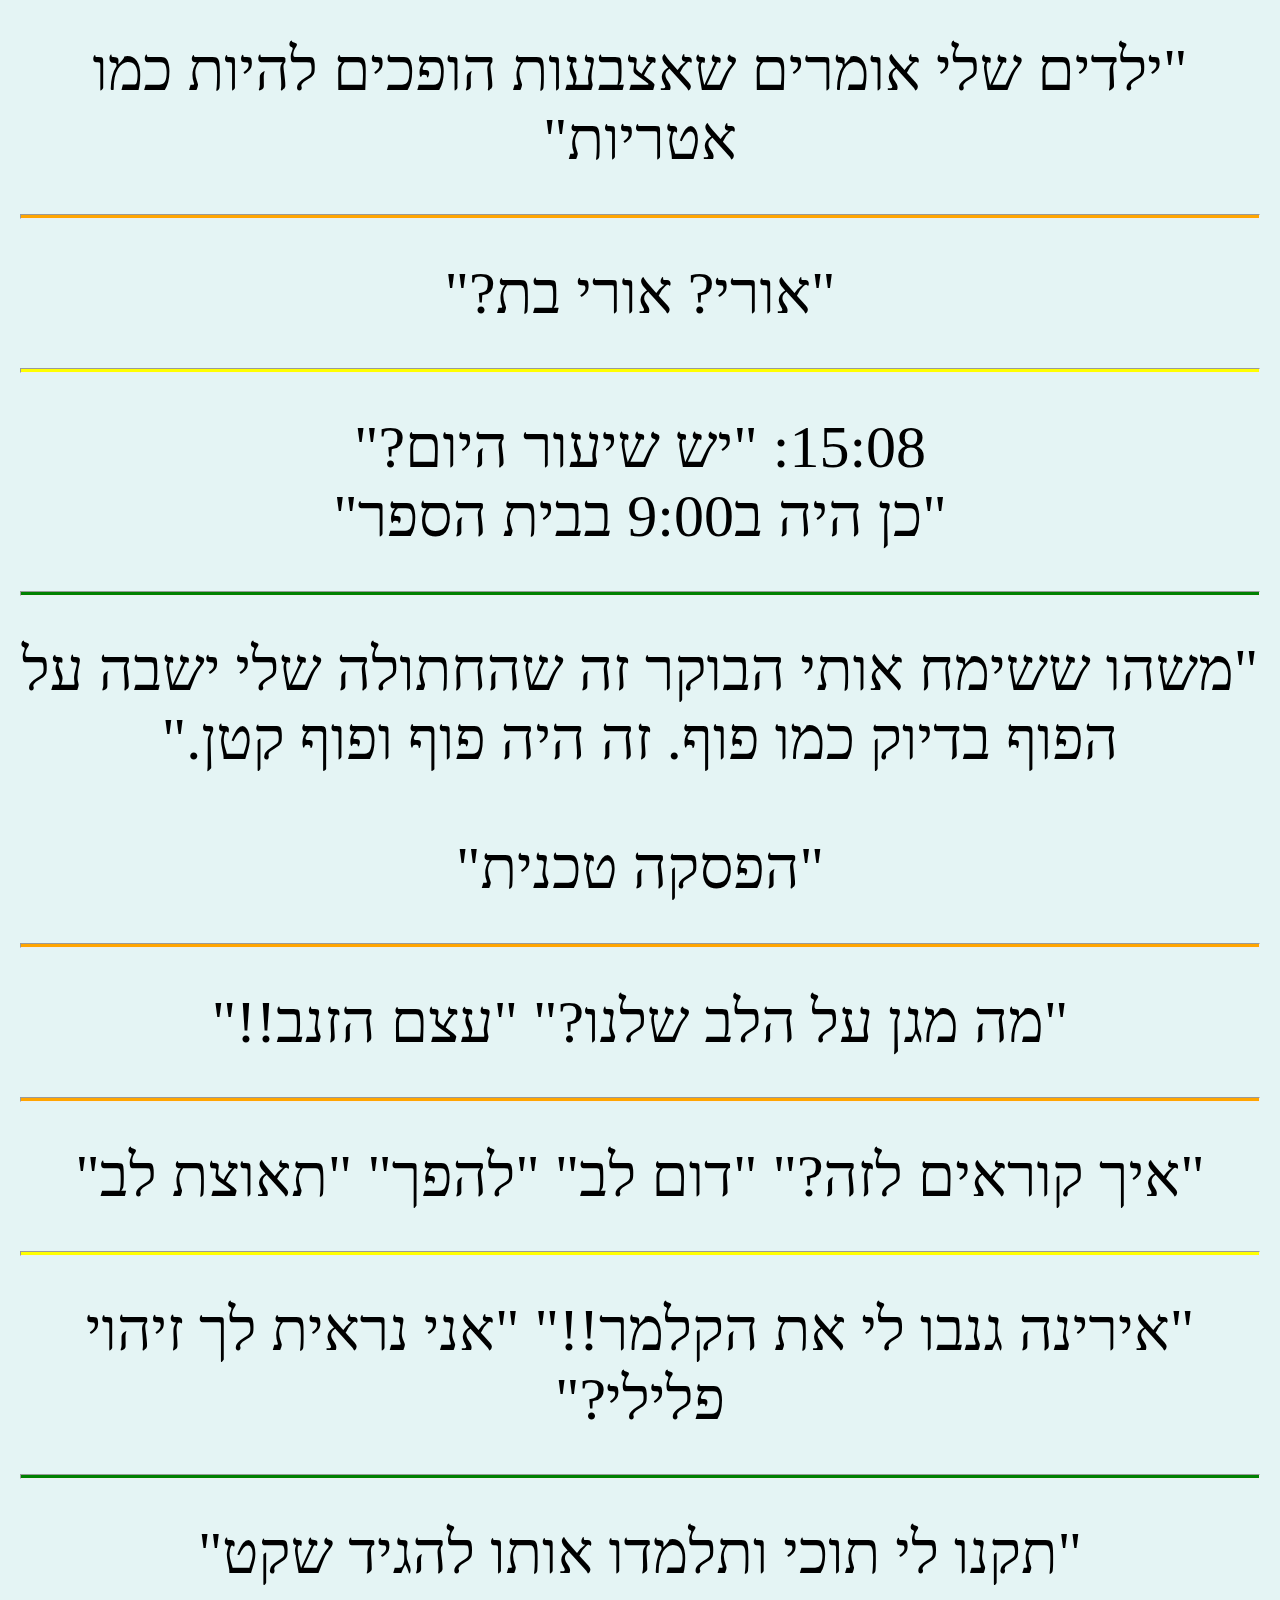
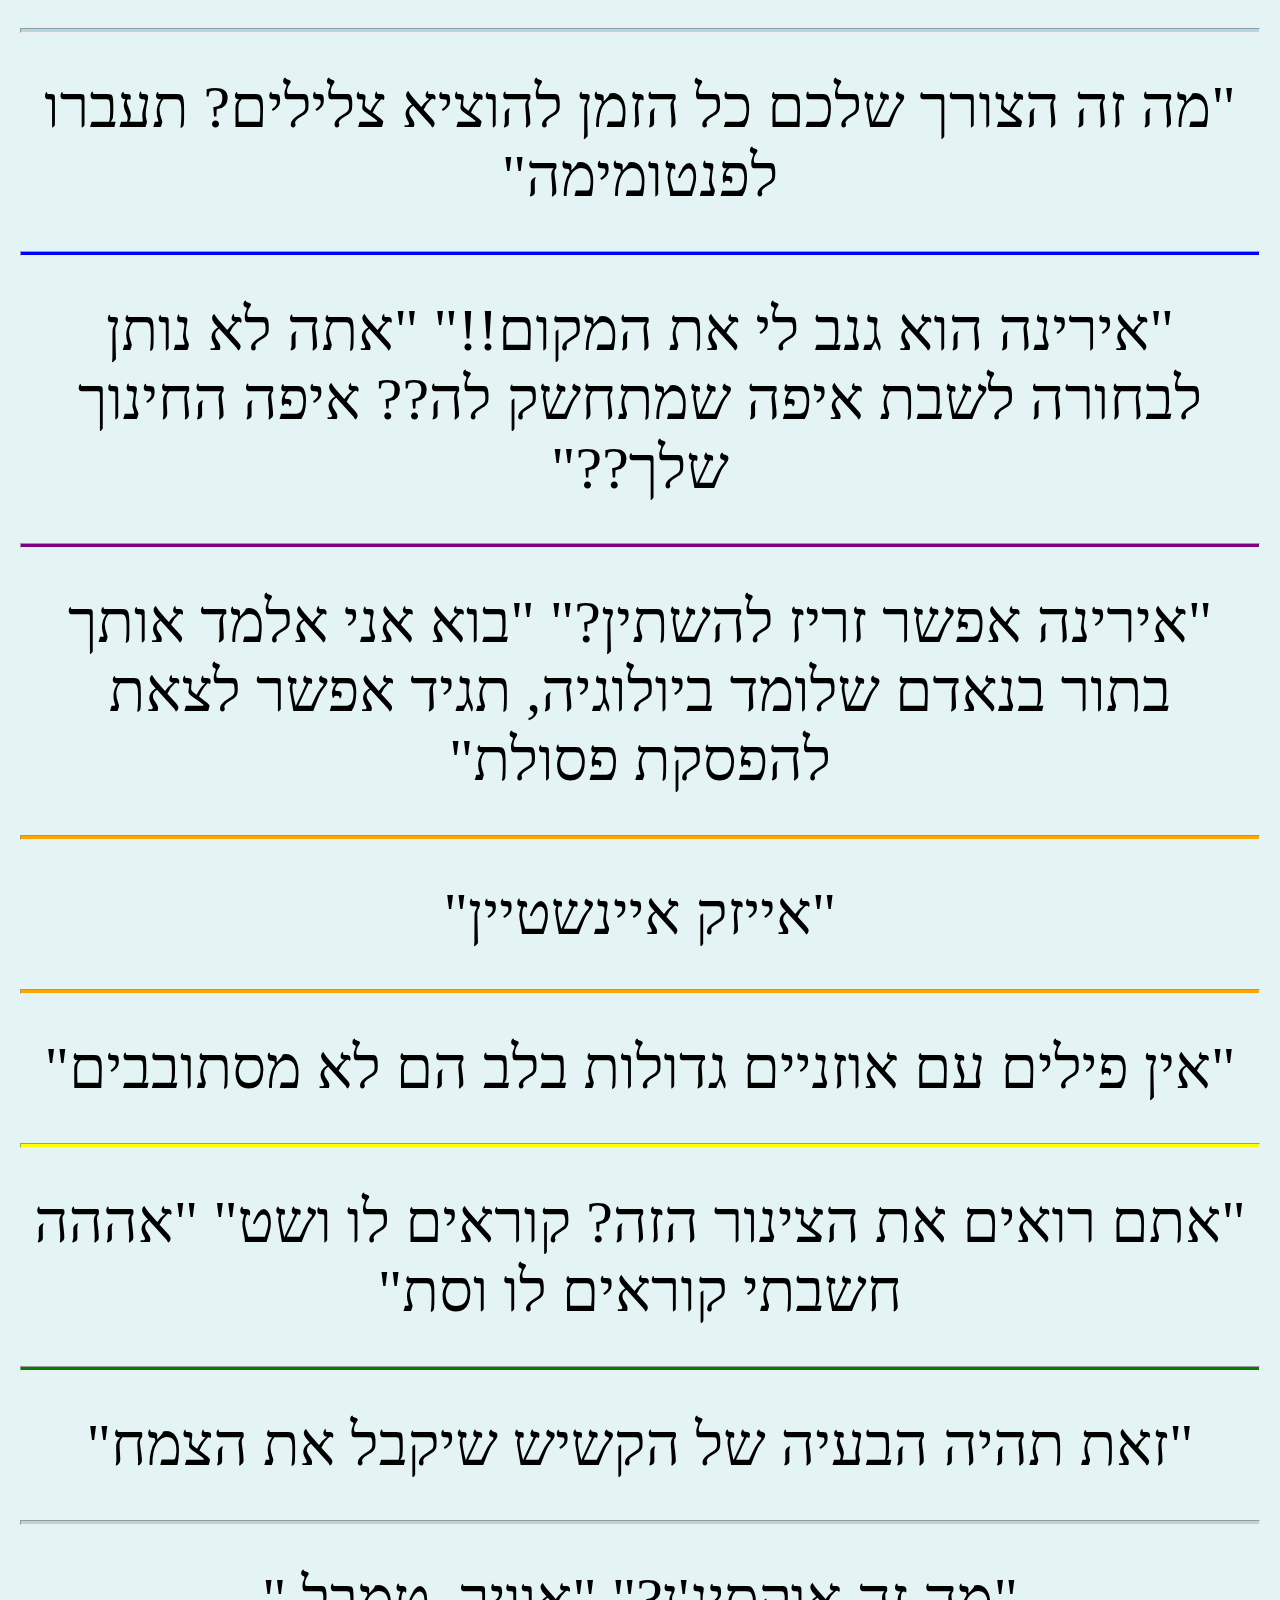
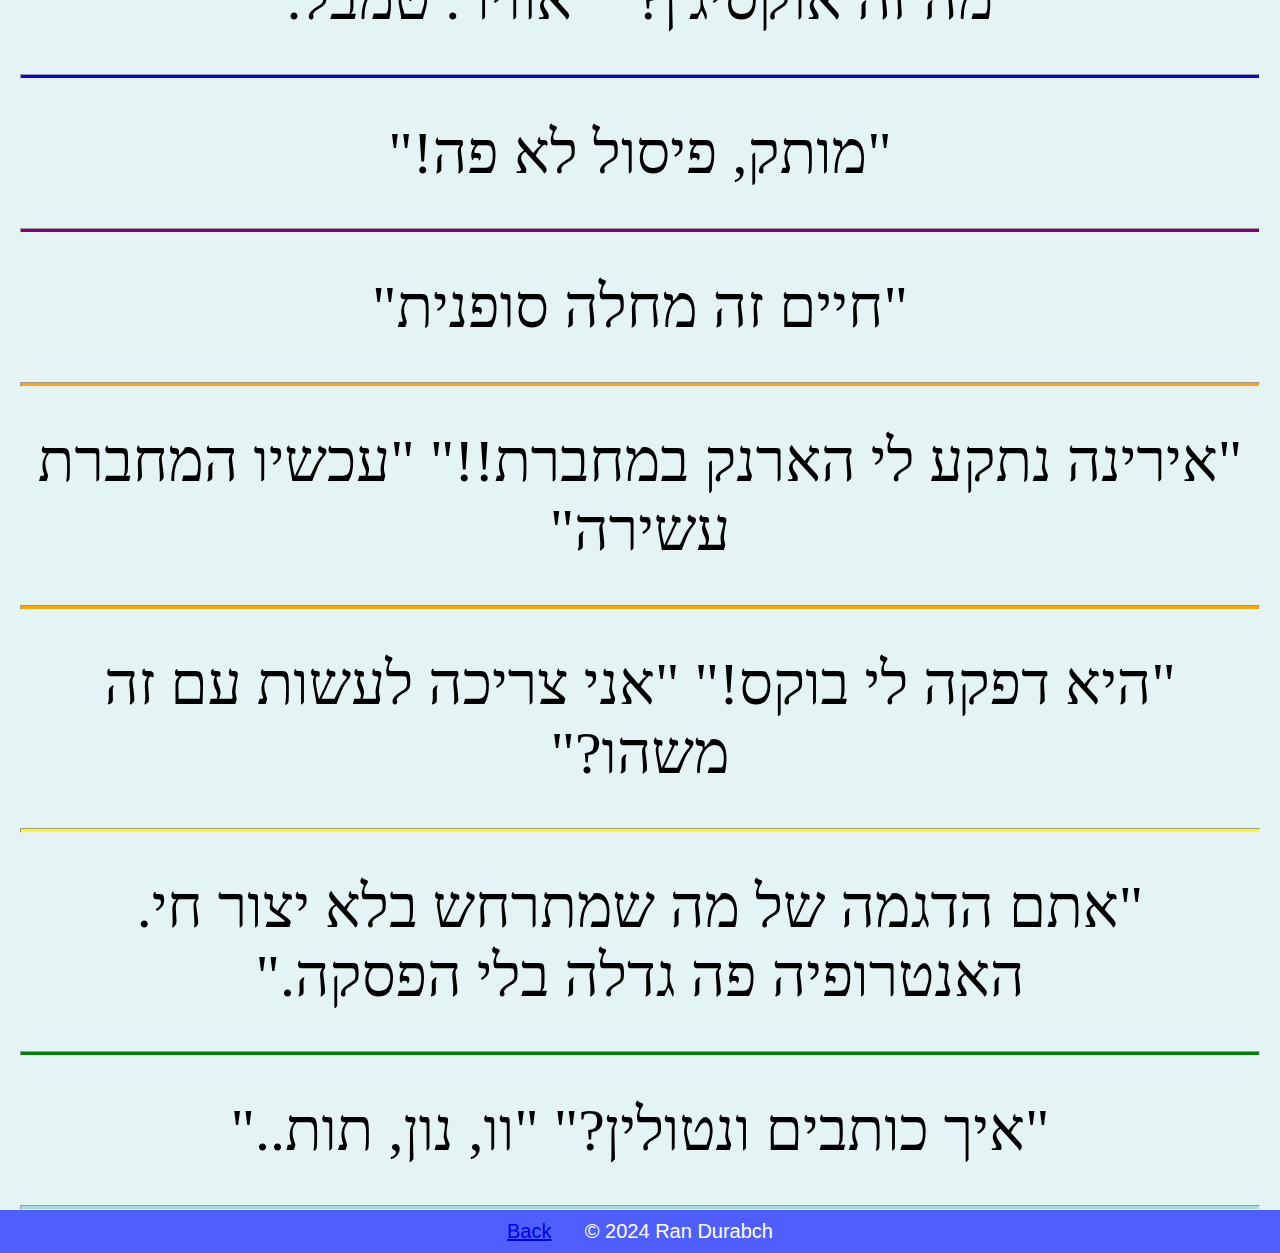
==== commit 7c1f7f5b: "added kadman, toilet buttons" ====
--- a/A2%asd3DASW#awasdeasteregg.html
+++ b/A2%asd3DASW#awasdeasteregg.html
@@ -10,7 +10,7 @@
 		<a id="homeButton" href="main.html">
 			<img src="src/homeB.png" alt="Home Button">
 		</a>
-		<u><h1>ציטוטי אירינה</h1></u>
+		<h1>ציטוטי אירינה</h1>
 		
     </header>
     <div class="content">
@@ -74,6 +74,6 @@
 
     </div>
 	
-    <footer><a href="main.html">Back</a>&nbsp;&nbsp;&nbsp;&nbsp;&nbsp;&nbsp;&copy; 2023 Ran Durabch </footer>
+    <footer><a href="main.html">Back</a>&nbsp;&nbsp;&nbsp;&nbsp;&nbsp;&nbsp;&copy; 2024 Ran Durabch </footer>
 </body>
 </html>
